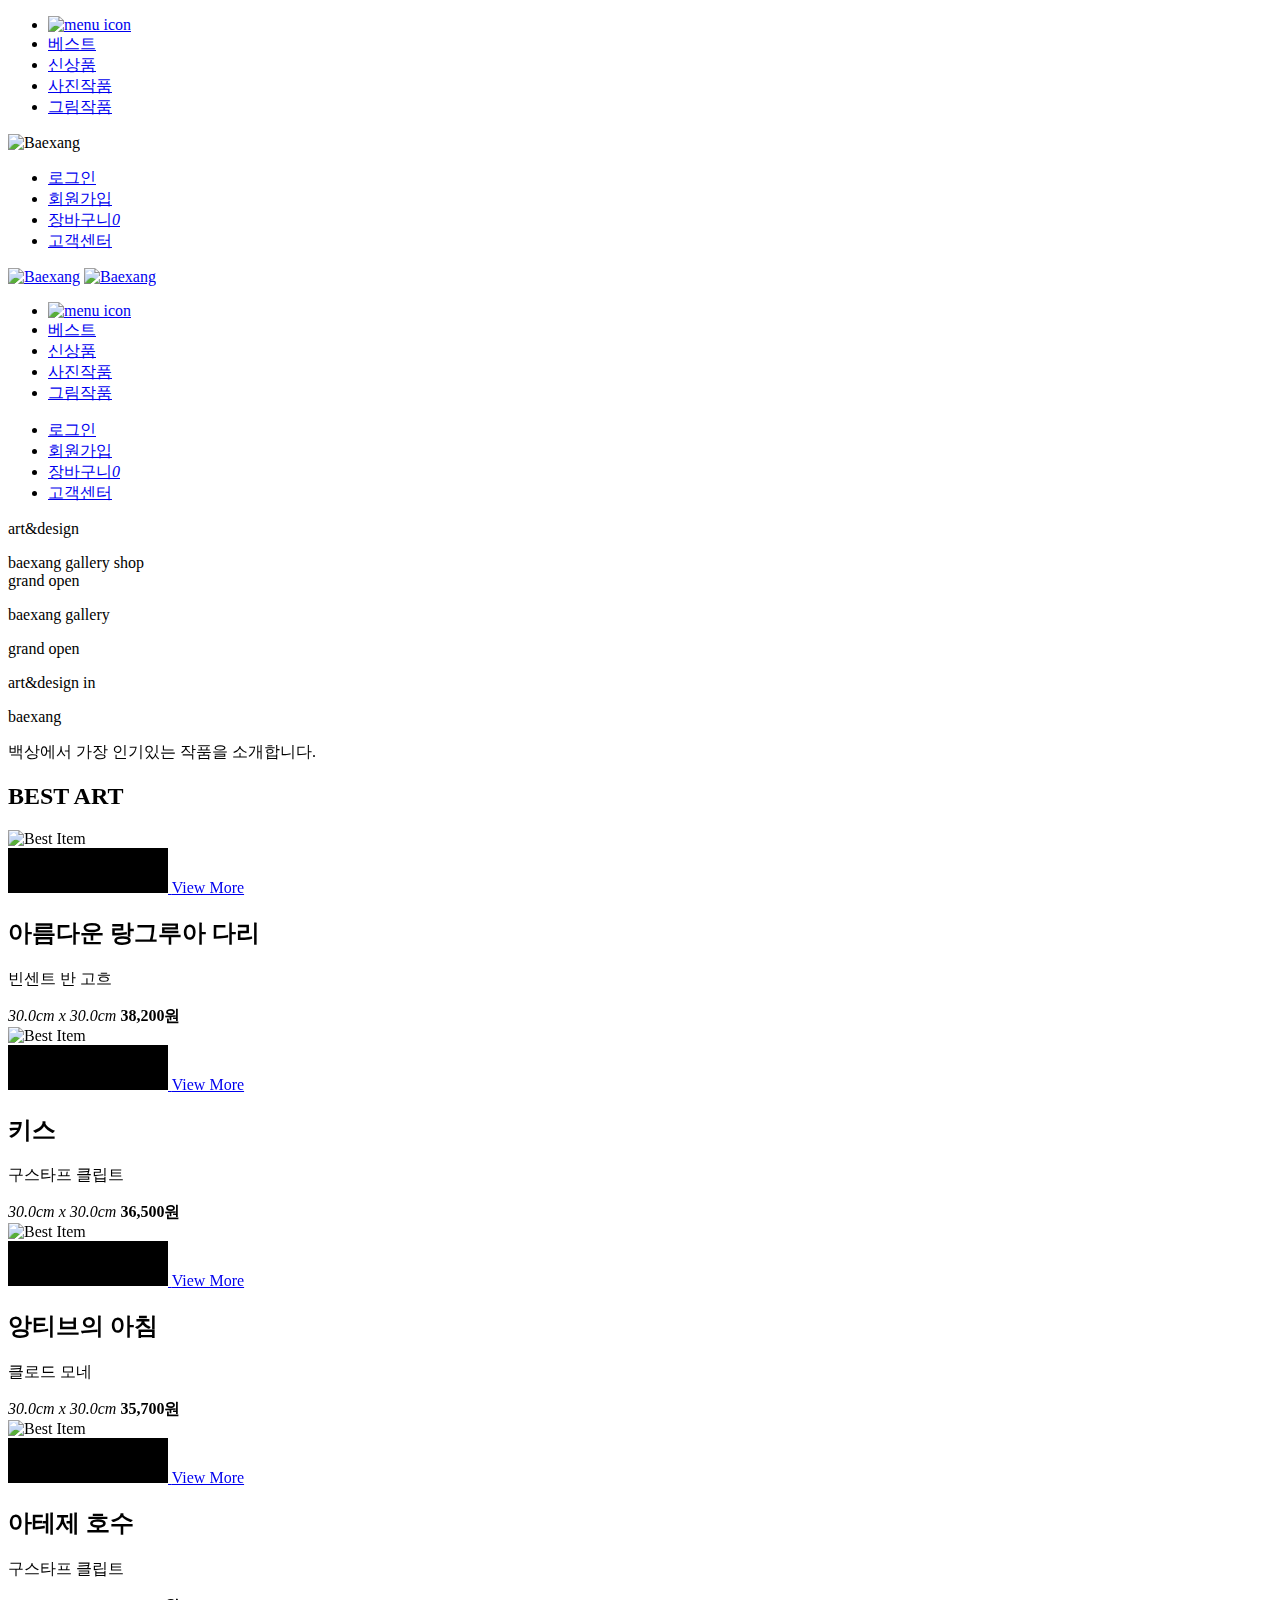
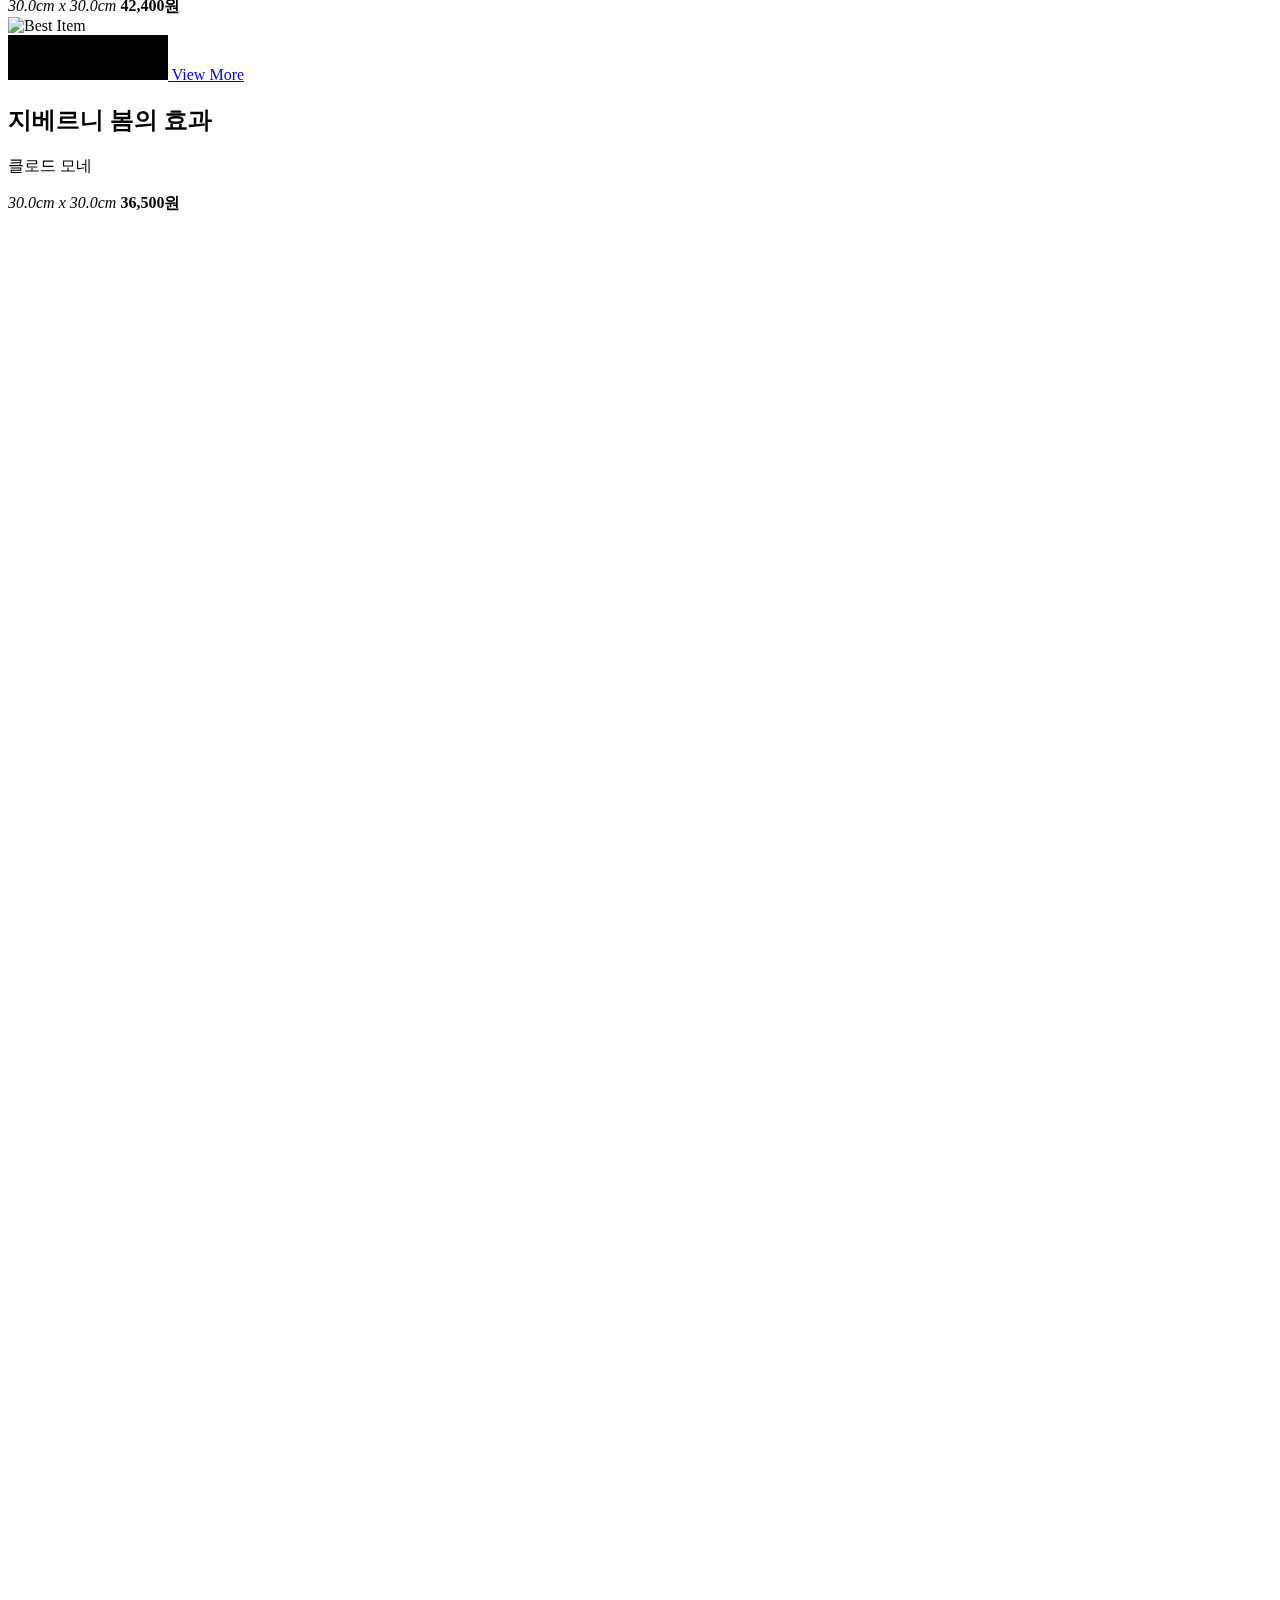
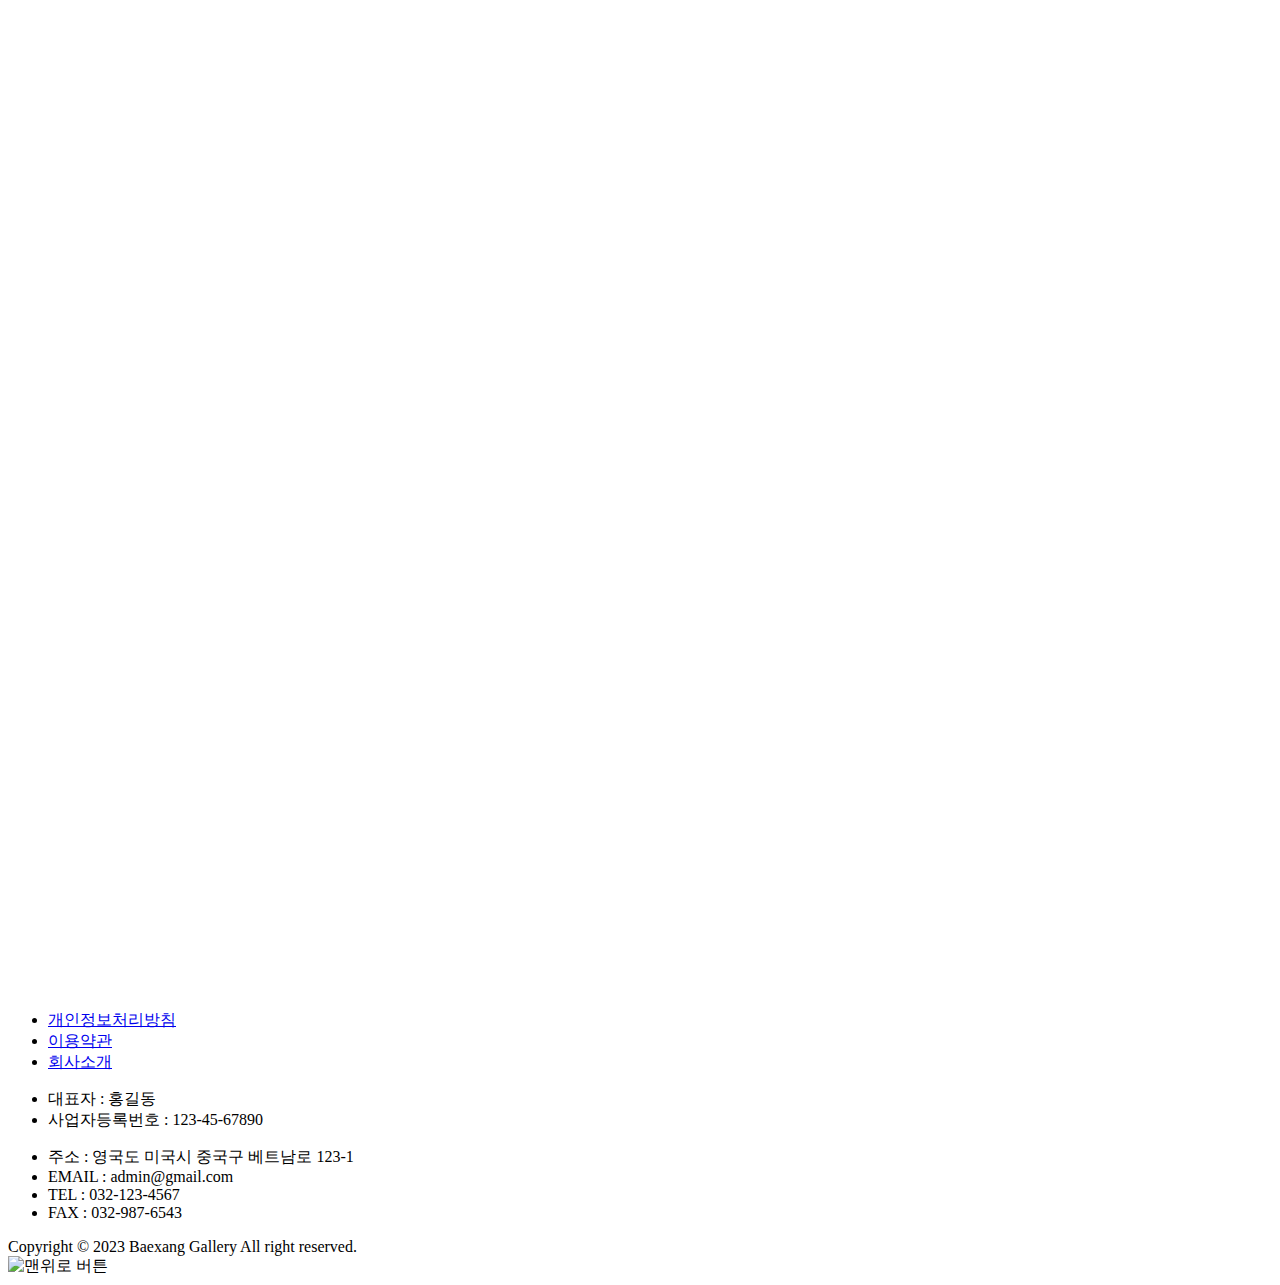
==== index.html @ aa61af80 "메인페이지완료 0503" ====
<!DOCTYPE html>
<html lang="kr">

<head>
  <meta charset="UTF-8">
  <meta http-equiv="X-UA-Compatible" content="IE=edge">
  <meta name="viewport"
    content="width=device-width,initial-scale=1.0,minimum-scale=0,maximum-scale=10,user-scalable=yes">

  <!-- Favicon -->
  <link rel="shortcut icon" href="/baexang_front/images/icon/favicon.ico">
  <title>백상 갤러리</title>

  <!-- Plugin CSS -->
  <link rel="stylesheet" href="https://cdnjs.cloudflare.com/ajax/libs/Swiper/4.5.1/css/swiper.min.css">
  <link href="https://unpkg.com/aos@2.3.1/dist/aos.css" rel="stylesheet">

  <!-- Reset CSS -->
  <link rel="stylesheet" href="/baexang_front/css/reset.css?ver=20230426">
  <!-- Common CSS -->
  <link rel="stylesheet" href="/baexang_front/css/common.css?ver=20230426">
  <!-- Animation CSS -->
  <link rel="stylesheet" href="/baexang_front/css/animation.css?ver=20230426">
  <!-- Main CSS -->
  <link rel="stylesheet" href="/baexang_front/css/main.css?ver=20230426">
  <!-- Responsive CSS -->
  <link rel="stylesheet" href="/baexang_front/css/responsive.css?ver=20230426">
</head>

<body>
  <div class="wrapper">
    <!-- Header -->
    <header>
      <div class="container">
        <div class="navi">
          <ul>
            <li class="menu-icon"><a href="#"><img src="/baexang_front/images/icon/ico-header-menu.png"
                  alt="menu icon"></a></li>
            <li><a href="#">베스트</a></li>
            <li><a href="#">신상품</a></li>
            <li><a href="#">사진작품</a></li>
            <li><a href="#">그림작품</a></li>
          </ul>
        </div>
        <div class="logo">
          <img src="/baexang_front/images/logo.png" alt="Baexang">
        </div>
        <div class="info">
          <ul>
            <li><a href="#">로그인</a></li>
            <li><a href="#">회원가입</a></li>
            <li><a href="#">장바구니<em>0</em></a></li>
            <li><a href="#">고객센터</a></li>
          </ul>
        </div>
      </div>
    </header>

    <!-- Mobile Menu -->
    <div class="mobile-overlay">
      <div class="mobile-menus">
        <div class="menu-top">
          <a href="#" class="logo-icon"><img src="/baexang_front/images/logo.png" alt="Baexang"></a>
          <a href="#" class="close-icon"><img src="/baexang_front/images/icon/ico-sitemap-close.png" alt="Baexang"></a>
        </div>
        <div class="navi">
          <ul>
            <li class="menu-icon"><a href="#"><img src="/baexang_front/images/icon/ico-header-menu.png"
                  alt="menu icon"></a></li>
            <li><a href="#">베스트</a></li>
            <li><a href="#">신상품</a></li>
            <li><a href="#">사진작품</a></li>
            <li><a href="#">그림작품</a></li>
          </ul>
        </div>
        <div class="info">
          <ul>
            <li><a href="#">로그인</a></li>
            <li><a href="#">회원가입</a></li>
            <li><a href="#">장바구니<em>0</em></a></li>
            <li><a href="#">고객센터</a></li>
          </ul>
        </div>
      </div>
    </div>

    <!-- Main Contents Wrapper -->
    <main id="contents">
      <!-- Slider Landing Section -->
      <section class="landing">
        <div class="container">
          <div class="landing-slider">
            <!-- Additional required wrapper -->
            <div class="swiper-wrapper">
              <!-- Slides -->
              <div class="swiper-slide">
                <div class="bg-wrap">
                  <div class="slide-txt">
                    <p>art&design</p>
                    <span>baexang gallery shop<br>grand open</span>
                  </div>
                  <div class="bg" style="background-image:url('/baexang_front/images/main_slider/main_slider1.jpg')">
                  </div>
                </div>
              </div>
              <div class="swiper-slide">
                <div class="bg-wrap">
                  <div class="slide-txt">
                    <p>baexang gallery</p>
                    <span>grand open</span>
                  </div>
                  <div class="bg" style="background-image:url('/baexang_front/images/main_slider/main_slider2.jpg')">
                  </div>
                </div>
              </div>
              <div class="swiper-slide">
                <div class="bg-wrap">
                  <div class="slide-txt">
                    <p>art&design in</p>
                    <span>baexang</span>
                  </div>
                  <div class="bg" style="background-image:url('/baexang_front/images/main_slider/main_slider3.jpg')">
                  </div>
                </div>
              </div>
            </div>
            <div class="swiper-pagination"></div>
          </div>
        </div>
      </section>

      <!-- Best Art Section -->
      <section class="best-art section" data-aos="fade-up" data-aos-once="true">
        <div class="container">
          <div class="title-wrapper">
            <p class="title-desc">백상에서 가장 인기있는 작품을 소개합니다.</p>
            <h2 class="section-title">BEST ART</h2>
          </div>

          <div class="best-image-wrapper content-wrapper">
            <!-- Slider main container -->
            <div class="swiper">
              <div class="swiper-wrapper">
                <div class="swiper-slide">
                  <div class="best-image">
                    <img src="/baexang_front/images/item_images/best-1.jpg" alt="Best Item">
                    <div class="view-more-box">
                      <div class="more-btn">
                        <a href="#">
                          <svg height="45" width="160">
                            <rect height="45" width="160" />
                          </svg>
                          <span>View More</span>
                        </a>
                      </div>
                    </div>
                  </div>
                  <div class="best-info">
                    <h2 class="item-title">아름다운 랑그루아 다리</h2>
                    <p class="item-by">빈센트 반 고흐</p>
                    <em class="item-size">30.0cm x 30.0cm</em>
                    <strong class="item-price">38,200<span>원</span></strong>
                  </div>
                </div>
                <div class="swiper-slide">
                  <div class="best-image">
                    <img src="/baexang_front/images/item_images/best-2.jpg" alt="Best Item">
                    <div class="view-more-box">
                      <div class="more-btn">
                        <a href="#">
                          <svg height="45" width="160">
                            <rect height="45" width="160" />
                          </svg>
                          <span>View More</span>
                        </a>
                      </div>
                    </div>
                  </div>
                  <div class="best-info">
                    <h2 class="item-title">키스</h2>
                    <p class="item-by">구스타프 클립트</p>
                    <em class="item-size">30.0cm x 30.0cm</em>
                    <strong class="item-price">36,500<span>원</span></strong>
                  </div>
                </div>
                <div class="swiper-slide">
                  <div class="best-image">
                    <img src="/baexang_front/images/item_images/best-3.png" alt="Best Item">
                    <div class="view-more-box">
                      <div class="more-btn">
                        <a href="#">
                          <svg height="45" width="160">
                            <rect height="45" width="160" />
                          </svg>
                          <span>View More</span>
                        </a>
                      </div>
                    </div>
                  </div>
                  <div class="best-info">
                    <h2 class="item-title">앙티브의 아침</h2>
                    <p class="item-by">클로드 모네</p>
                    <em class="item-size">30.0cm x 30.0cm</em>
                    <strong class="item-price">35,700<span>원</span></strong>
                  </div>
                </div>
                <div class="swiper-slide">
                  <div class="best-image">
                    <img src="/baexang_front/images/item_images/best-4.png" alt="Best Item">
                    <div class="view-more-box">
                      <div class="more-btn">
                        <a href="#">
                          <svg height="45" width="160">
                            <rect height="45" width="160" />
                          </svg>
                          <span>View More</span>
                        </a>
                      </div>
                    </div>
                  </div>
                  <div class="best-info">
                    <h2 class="item-title">아테제 호수</h2>
                    <p class="item-by">구스타프 클립트</p>
                    <em class="item-size">30.0cm x 30.0cm</em>
                    <strong class="item-price">42,400<span>원</span></strong>
                  </div>
                </div>
                <div class="swiper-slide">
                  <div class="best-image">
                    <img src="/baexang_front/images/item_images/best-5.png" alt="Best Item">
                    <div class="view-more-box">
                      <div class="more-btn">
                        <a href="#">
                          <svg height="45" width="160">
                            <rect height="45" width="160" />
                          </svg>
                          <span>View More</span>
                        </a>
                      </div>
                    </div>
                  </div>
                  <div class="best-info">
                    <h2 class="item-title">지베르니 봄의 효과</h2>
                    <p class="item-by">클로드 모네</p>
                    <em class="item-size">30.0cm x 30.0cm</em>
                    <strong class="item-price">36,500<span>원</span></strong>
                  </div>
                </div>
              </div>
              <div class="swiper-pagination"></div>
            </div>
          </div>
        </div>
      </section>

      <!-- Pick Art Section -->
      <section class="pick section" data-aos="fade-up">
        <div class="container">
          <div class="title-wrapper">
            <p class="title-desc">큐레이터 추천 작품을 만나보세요.</p>
            <h2 class="section-title">MD PICK</h2>
          </div>
          <div class="pick-tab-wrapper">
            <div class="pick-tab-btns">
              <button class="pick-tab-btn on">그림작품</button>
              <button class="pick-tab-btn">사진작품</button>
            </div>
            <div class="pick-tab-panels">
              <div class="pick-tab-panel on">
                <div class="panel-img">
                  <img src="/baexang_front/images/item_images/md-pick-1.png" alt="">
                </div>
                <div class="panel-desc">
                  <div class="panel-txt">
                    <p>구스타프 클림트</p>
                    <h3>산지기의 집</h3>
                    <em>
                      구스타프 클림트의 산지기의 집(House in the garden)입니다. 구스타프 클림트는 오스트리아의 화가. 아르누보 계열의 장식적인 양식을 선호하며 전통적인 미술에 대항해
                      ‘빈 분리파’를 결성했다. 관능적인 여성 이미지와 찬란한 황금빛, 화려한 색채를 특징으로 하고 성(性)과 사랑, 죽음에 대한 알레고리로 많은 사람들을 매혹시켰다.
                    </em>
                    <div class="more-btn">
                      <a href="#">
                        <svg height="45" width="160">
                          <rect height="45" width="160" />
                        </svg>
                        <span>View More</span>
                      </a>
                    </div>
                  </div>
                </div>
              </div>
              <div class="pick-tab-panel">
                <div class="panel-img">
                  <img src="/baexang_front/images/item_images/md-pick-2.jpeg" alt="">
                </div>
                <div class="panel-desc">
                  <div class="panel-txt">
                    <p>빈센트 반 고흐</p>
                    <h3>수확하는 사람</h3>
                    <em>
                      빈센트 반 고흐는 장 프랑수아 밀레(Jean Francois Millet)의 &lt;씨 뿌리는 사람&gt;(1850) 및 &lt;이삭 줍는 여인들-이삭줍기&gt;(1857)와
                      같은 작품들에서 영감을 받아 농촌에서 행해지는 일들에 관심이 많았고, 그와 관련한 다수의 연작들을 그렸다. 들에서 수확을 하고 있는 농부의 모습과 더불어 수확기의 황금빛 밀밭의
                      색채가 내는 효과가 보는 이의 시선을 사로잡는다.
                    </em>
                    <div class="more-btn">
                      <a href="#">
                        <svg height="45" width="160">
                          <rect height="45" width="160" />
                        </svg>
                        <span>View More</span>
                      </a>
                    </div>
                  </div>
                </div>
              </div>
            </div>
          </div>
        </div>
      </section>

      <section class="new-art section" data-aos="fade-up">
        <div class="container">
          <div class="title-wrapper">
            <p class="title-desc">백상의 새로운 작품을 소개합니다.</p>
            <h2 class="section-title">NEW ART</h2>
          </div>
          <div class="new-art-slider-wrapper content-wrapper">
            <div class="swiper">
              <div class="swiper-wrapper">
                <div class="swiper-slide">
                  <div class="new-art-image">
                    <img src="/baexang_front/images/item_images/new-art-1.jpg" alt="">
                    <div class="new-art-title">
                      <p>피에르 보나르</p>
                      <h3>베르농의 테라스</h3>
                    </div>
                  </div>
                  <div class="new-art-text">
                    <em>강렬한 색체와 평면성이 강조된 뚜렷한 윤곽선, 평평한 색명 추구에 열정을 쏟았던 '나이파'의 유산을 느낄 수 있다.</em>
                    <div class="more-btn">
                      <a href="#">
                        <svg height="45" width="160">
                          <rect height="45" width="160" />
                        </svg>
                        <span>View More</span>
                      </a>
                    </div>
                  </div>
                </div>
                <div class="swiper-slide">
                  <div class="new-art-image">
                    <img src="/baexang_front/images/item_images/new-art-2.jpg" alt="">
                    <div class="new-art-title">
                      <p>빈센트 반고흐</p>
                      <h3>밤의 프로방스 시골길</h3>
                    </div>
                  </div>
                  <div class="new-art-text">
                    <em>1889년 5월부터 1890년 5월 생레미에서 머문 기간 동안의 작품들은 반 고흐 특유의 소용돌이치며 꿈틀대는 선들로 가득했다. 이 시기 반 고흐의 마음을 사로잡은 소재는
                      사이프러스 나무였다.</em>
                    <div class="more-btn">
                      <a href="#">
                        <svg height="45" width="160">
                          <rect height="45" width="160" />
                        </svg>
                        <span>View More</span>
                      </a>
                    </div>
                  </div>
                </div>
                <div class="swiper-slide">
                  <div class="new-art-image">
                    <img src="/baexang_front/images/item_images/new-art-3.jpg" alt="">
                    <div class="new-art-title">
                      <p>클로드 모네</p>
                      <h3>양산을 든 여인 - 카미유와 장</h3>
                    </div>
                  </div>
                  <div class="new-art-text">
                    <em>마네의 도움으로 1871년 모네는 아르장퇴유에 거처를 마련하였다. 양산을 든 여인(1875)는 1875년 여름에서 1876년 사이에 그린 일련의 작품 시리즈 가운데
                      하나이다. 이때 그린 시리즈물의 풍경은 파리 외곽인 아르장퇴유의 두 번째 집 주위의 정원을 묘사하고 있다.</em>
                    <div class="more-btn">
                      <a href="#">
                        <svg height="45" width="160">
                          <rect height="45" width="160" />
                        </svg>
                        <span>View More</span>
                      </a>
                    </div>
                  </div>
                </div>
                <div class="swiper-slide">
                  <div class="new-art-image">
                    <img src="/baexang_front/images/item_images/new-art-4.png" alt="">
                    <div class="new-art-title">
                      <p>클로드 모네</p>
                      <h3>세느강의 봄</h3>
                    </div>
                  </div>
                  <div class="new-art-text">
                    <em></em>
                    <div class="more-btn">
                      <a href="#">
                        <svg height="45" width="160">
                          <rect height="45" width="160" />
                        </svg>
                        <span>View More</span>
                      </a>
                    </div>
                  </div>
                </div>
                <div class="swiper-slide">
                  <div class="new-art-image">
                    <img src="/baexang_front/images/item_images/new-art-5.png" alt="">
                    <div class="new-art-title">
                      <p>구스타프 클립트</p>
                      <h3>헤르미네 갈리아의 초상</h3>
                    </div>
                  </div>
                  <div class="new-art-text">
                    <em></em>
                    <div class="more-btn">
                      <a href="#">
                        <svg height="45" width="160">
                          <rect height="45" width="160" />
                        </svg>
                        <span>View More</span>
                      </a>
                    </div>
                  </div>
                </div>
              </div>
            </div>
            <div class="slider-nav-wrapper">
              <!-- If we need navigation buttons -->
              <div class="swiper-button-prev">
                <div class="radius"></div>
                <img src="/baexang_front/images/icon/bu-slider-left.png" alt="">
              </div>
              <div class="swiper-button-next">
                <div class="radius"></div>
                <img src="/baexang_front/images/icon/bu-slider-right.png" alt="">
              </div>
            </div>
            <div class="swiper-pagination"></div>
          </div>
        </div>
      </section>

      <section class="direct-gallery section">
        <div class="container">
          <div class="direct-gallery-inside" data-aos="fade-up">
            <h2>
              <span>B</span>
              <span>A</span>
              <span>E</span>
              <span>X</span>
              <span>A</span>
              <span>N</span>
              <span>G</span>
              <span>&nbsp;</span>
              <span>G</span>
              <span>A</span>
              <span>L</span>
              <span>L</span>
              <span>E</span>
              <span>R</span>
              <span>Y</span>
            </h2>
            <p>백상 갤러리에서 다양한 그림을 직접 감상하시고 구입하세요.</p>
            <div class="more-btn">
              <a href="#">
                <svg height="45" width="160">
                  <rect height="45" width="160" />
                </svg>
                <span>View More</span>
              </a>
            </div>
          </div>
        </div>
      </section>

      <section class="review section" data-aos="fade-up">
        <div class="container">
          <div class="title-wrapper">
            <p class="title-desc">백상 작품의 후기를 확인하세요.</p>
            <h2 class="section-title">REVIEW</h2>
          </div>
          <div class="review-image-wrapper">
            <div class="review-image-content">
              <div class="review-image">
                <span class="label"><em>02</em><strong>JUN</strong></span>
                <img src="/baexang_front/images/item_images/best-4.png" alt="아테제호수">
              </div>
              <div class="review-text">
                <p>
                  <em>아테제 호수</em>
                  <strong>구스타프 클립트</strong>
                </p>
                <span class="comment">배송과 포장 모두 만족합니다.<br> 그림 퀄리티는 말할 것도 없고, 색상도 선명하고 무광이라 반사도 적은 것 같아요.</span>
                <div class="more-btn">
                  <a href="#">
                    <svg height="45" width="160">
                      <rect height="45" width="160" />
                    </svg>
                    <span>View More</span>
                  </a>
                </div>
              </div>
            </div>
            <div class="review-image-content">
              <div class="review-image">
                <span class="label"><em>02</em><strong>JUN</strong></span>
                <img src="/baexang_front/images/item_images/best-2.jpg" alt="키스">
              </div>
              <div class="review-text">
                <p>
                  <em>키스</em>
                  <strong>구스타프 클립트</strong>
                </p>
                <span class="comment">배송과 포장 모두 만족합니다.<br> 그림 퀄리티는 말할 것도 없고, 색상도 선명하고 무광이라 반사도 적은 것 같아요.</span>
                <div class="more-btn">
                  <a href="#">
                    <svg height="45" width="160">
                      <rect height="45" width="160" />
                    </svg>
                    <span>View More</span>
                  </a>
                </div>
              </div>
            </div>
            <div class="review-image-content">
              <div class="review-image">
                <span class="label"><em>02</em><strong>JUN</strong></span>
                <img src="/baexang_front/images/item_images/review-1.jpg" alt="꽃피는 아몬드 나무">
              </div>
              <div class="review-text">
                <p>
                  <em>꽃피는 아몬드 나무</em>
                  <strong>빈센트 반 고흐</strong>
                </p>
                <span class="comment">배송과 포장 모두 만족합니다.<br> 그림 퀄리티는 말할 것도 없고, 색상도 선명하고 무광이라 반사도 적은 것 같아요.</span>
                <div class="more-btn">
                  <a href="#">
                    <svg height="45" width="160">
                      <rect height="45" width="160" />
                    </svg>
                    <span>View More</span>
                  </a>
                </div>
              </div>
            </div>
          </div>
        </div>
      </section>
    </main>
    <footer class="footer">
      <div class="container">
        <div class="footer-wrapper">
          <ul>
            <li><a href="#">개인정보처리방침</a></li>
            <li><a href="#">이용약관</a></li>
            <li><a href="#">회사소개</a></li>
          </ul>
          <ul>
            <li>대표자 : 홍길동</li>
            <li>사업자등록번호 : 123-45-67890</li>
          </ul>
          <ul class="adr-tel">
            <li>주소 : 영국도 미국시 중국구 베트남로 123-1</li>
            <li>EMAIL : admin@gmail.com</li>
            <li>TEL : 032-123-4567</li>
            <li>FAX : 032-987-6543</li>
          </ul>
          <span class="copy">Copyright &copy; 2023 Baexang Gallery All right reserved.</span>
        </div>
      </div>
    </footer>

    <div class="to-top">
      <img src="/baexang_front/images/icon/ico-go-top.png" alt="맨위로 버튼">
    </div>
  </div>

  <!-- jQuery CDN Link -->
  <script src="https://code.jquery.com/jquery-3.6.4.min.js"
    integrity="sha256-oP6HI9z1XaZNBrJURtCoUT5SUnxFr8s3BzRl+cbzUq8=" crossorigin="anonymous"></script>

  <!-- Plugin -->
  <script src="https://cdnjs.cloudflare.com/ajax/libs/Swiper/4.5.1/js/swiper.min.js"></script>
  <script src="https://unpkg.com/aos@2.3.1/dist/aos.js"></script>

  <!-- Custom jQuery -->
  <script src="/baexang_front/js/ui/customjq.js?ver=20230426"></script>
  <!-- Custom Javascript -->
  <script src="/baexang_front/js/ui/customjs.js?ver=20230426"></script>
  <script>
    AOS.init({
      duration: 1200
    });
  </script>
</body>

</html>
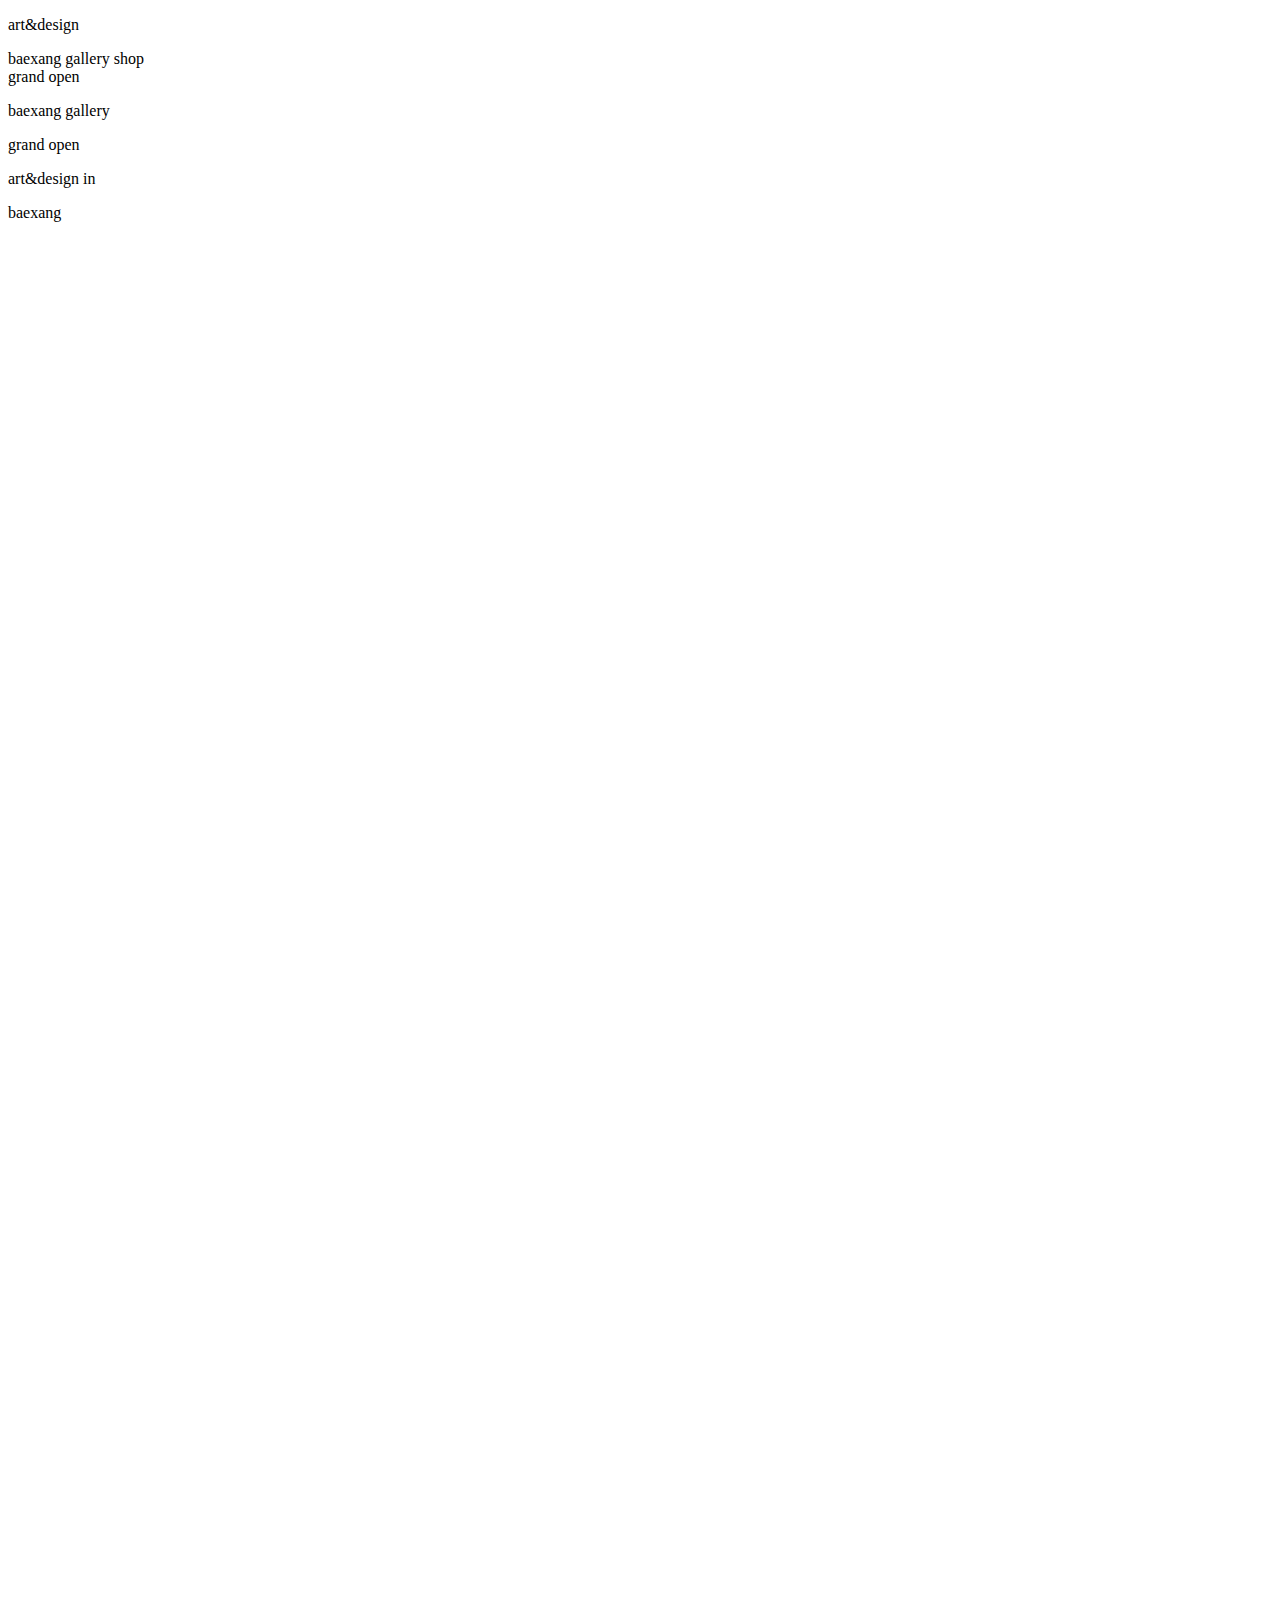
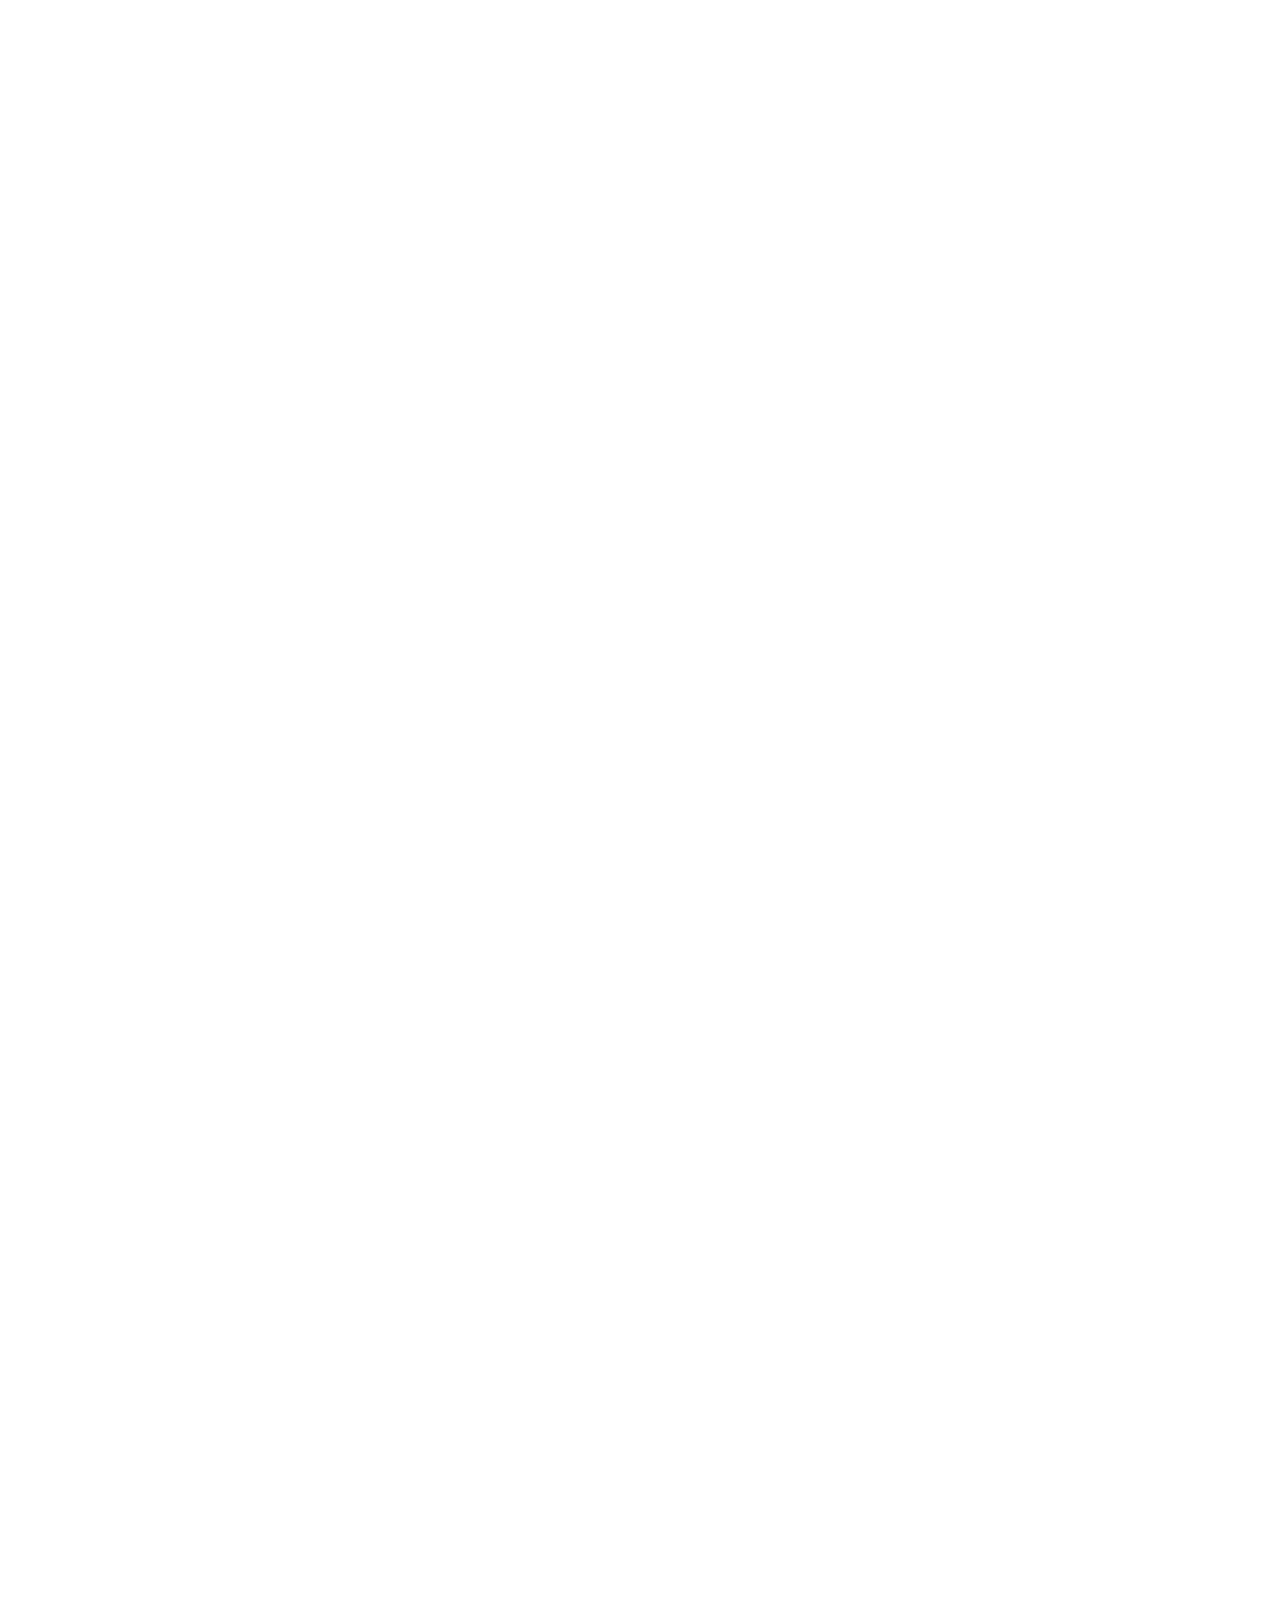
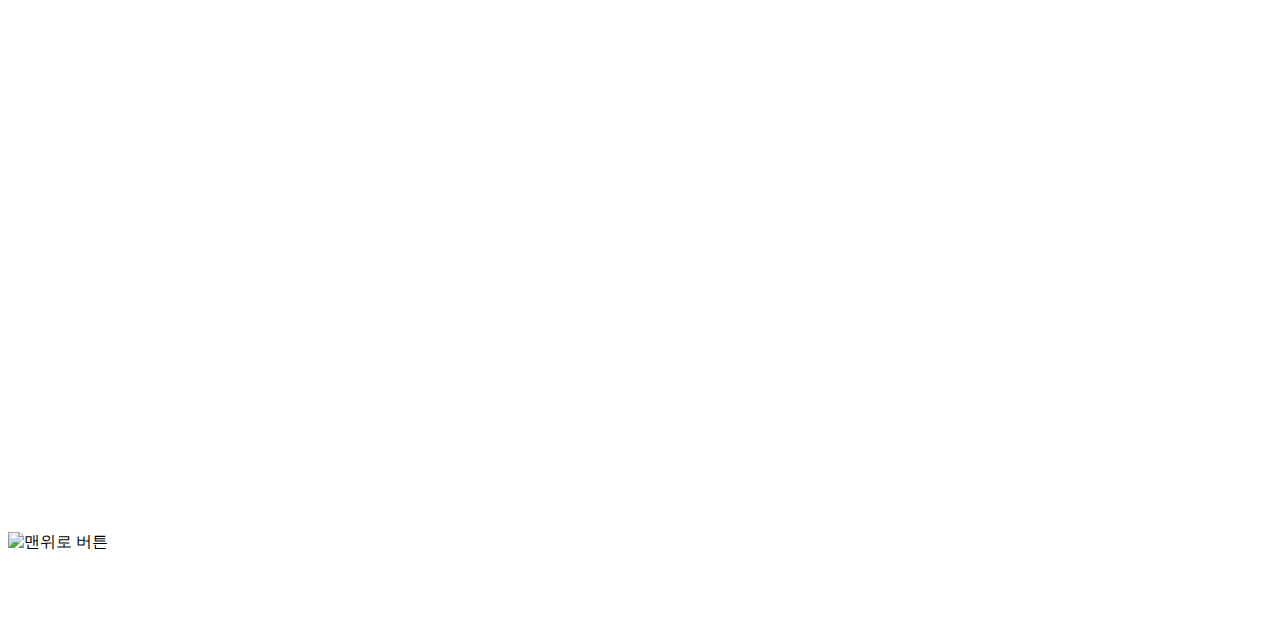
==== commit 9faccca4: "0508 classification" ====
--- a/index.html
+++ b/index.html
@@ -1,88 +1,26 @@
 <!DOCTYPE html>
 <html lang="kr">
-
 <head>
   <meta charset="UTF-8">
   <meta http-equiv="X-UA-Compatible" content="IE=edge">
-  <meta name="viewport"
-    content="width=device-width,initial-scale=1.0,minimum-scale=0,maximum-scale=10,user-scalable=yes">
-
-  <!-- Favicon -->
-  <link rel="shortcut icon" href="/baexang_front/images/icon/favicon.ico">
-  <title>백상 갤러리</title>
-
-  <!-- Plugin CSS -->
-  <link rel="stylesheet" href="https://cdnjs.cloudflare.com/ajax/libs/Swiper/4.5.1/css/swiper.min.css">
-  <link href="https://unpkg.com/aos@2.3.1/dist/aos.css" rel="stylesheet">
-
-  <!-- Reset CSS -->
-  <link rel="stylesheet" href="/baexang_front/css/reset.css?ver=20230426">
-  <!-- Common CSS -->
-  <link rel="stylesheet" href="/baexang_front/css/common.css?ver=20230426">
-  <!-- Animation CSS -->
-  <link rel="stylesheet" href="/baexang_front/css/animation.css?ver=20230426">
-  <!-- Main CSS -->
-  <link rel="stylesheet" href="/baexang_front/css/main.css?ver=20230426">
-  <!-- Responsive CSS -->
-  <link rel="stylesheet" href="/baexang_front/css/responsive.css?ver=20230426">
+  <meta name="viewport" content="width=device-width,initial-scale=1.0,minimum-scale=0,maximum-scale=10,user-scalable=yes">
+
+ <!-- Favicon -->
+ <link rel="shortcut icon" href="/baexang_front/images/icon/favicon.ico">
+ <title>백상 갤러리</title>
+
+ <!-- Plugin CSS -->
+ <link rel="stylesheet" href="https://cdnjs.cloudflare.com/ajax/libs/Swiper/4.5.1/css/swiper.min.css">
+ <link href="https://unpkg.com/aos@2.3.1/dist/aos.css" rel="stylesheet">
+
 </head>
-
 <body>
   <div class="wrapper">
     <!-- Header -->
-    <header>
-      <div class="container">
-        <div class="navi">
-          <ul>
-            <li class="menu-icon"><a href="#"><img src="/baexang_front/images/icon/ico-header-menu.png"
-                  alt="menu icon"></a></li>
-            <li><a href="#">베스트</a></li>
-            <li><a href="#">신상품</a></li>
-            <li><a href="#">사진작품</a></li>
-            <li><a href="#">그림작품</a></li>
-          </ul>
-        </div>
-        <div class="logo">
-          <img src="/baexang_front/images/logo.png" alt="Baexang">
-        </div>
-        <div class="info">
-          <ul>
-            <li><a href="#">로그인</a></li>
-            <li><a href="#">회원가입</a></li>
-            <li><a href="#">장바구니<em>0</em></a></li>
-            <li><a href="#">고객센터</a></li>
-          </ul>
-        </div>
-      </div>
-    </header>
+    <div id="header-wrapper"></div>
 
     <!-- Mobile Menu -->
-    <div class="mobile-overlay">
-      <div class="mobile-menus">
-        <div class="menu-top">
-          <a href="#" class="logo-icon"><img src="/baexang_front/images/logo.png" alt="Baexang"></a>
-          <a href="#" class="close-icon"><img src="/baexang_front/images/icon/ico-sitemap-close.png" alt="Baexang"></a>
-        </div>
-        <div class="navi">
-          <ul>
-            <li class="menu-icon"><a href="#"><img src="/baexang_front/images/icon/ico-header-menu.png"
-                  alt="menu icon"></a></li>
-            <li><a href="#">베스트</a></li>
-            <li><a href="#">신상품</a></li>
-            <li><a href="#">사진작품</a></li>
-            <li><a href="#">그림작품</a></li>
-          </ul>
-        </div>
-        <div class="info">
-          <ul>
-            <li><a href="#">로그인</a></li>
-            <li><a href="#">회원가입</a></li>
-            <li><a href="#">장바구니<em>0</em></a></li>
-            <li><a href="#">고객센터</a></li>
-          </ul>
-        </div>
-      </div>
-    </div>
+    <div id="mobile-overlay-wrapper"></div>
 
     <!-- Main Contents Wrapper -->
     <main id="contents">
@@ -99,8 +37,7 @@
                     <p>art&design</p>
                     <span>baexang gallery shop<br>grand open</span>
                   </div>
-                  <div class="bg" style="background-image:url('/baexang_front/images/main_slider/main_slider1.jpg')">
-                  </div>
+                  <div class="bg" style="background-image:url('/baexang_front/images/main_slider/main_slider1.jpg')"></div>
                 </div>
               </div>
               <div class="swiper-slide">
@@ -109,8 +46,7 @@
                     <p>baexang gallery</p>
                     <span>grand open</span>
                   </div>
-                  <div class="bg" style="background-image:url('/baexang_front/images/main_slider/main_slider2.jpg')">
-                  </div>
+                  <div class="bg" style="background-image:url('/baexang_front/images/main_slider/main_slider2.jpg')"></div>
                 </div>
               </div>
               <div class="swiper-slide">
@@ -119,8 +55,7 @@
                     <p>art&design in</p>
                     <span>baexang</span>
                   </div>
-                  <div class="bg" style="background-image:url('/baexang_front/images/main_slider/main_slider3.jpg')">
-                  </div>
+                  <div class="bg" style="background-image:url('/baexang_front/images/main_slider/main_slider3.jpg')"></div>
                 </div>
               </div>
             </div>
@@ -246,7 +181,7 @@
                     <strong class="item-price">36,500<span>원</span></strong>
                   </div>
                 </div>
-              </div>
+              </div> 
               <div class="swiper-pagination"></div>
             </div>
           </div>
@@ -254,7 +189,7 @@
       </section>
 
       <!-- Pick Art Section -->
-      <section class="pick section" data-aos="fade-up">
+      <section class="pick section" data-aos="fade-up" data-aos-once="true">
         <div class="container">
           <div class="title-wrapper">
             <p class="title-desc">큐레이터 추천 작품을 만나보세요.</p>
@@ -275,8 +210,7 @@
                     <p>구스타프 클림트</p>
                     <h3>산지기의 집</h3>
                     <em>
-                      구스타프 클림트의 산지기의 집(House in the garden)입니다. 구스타프 클림트는 오스트리아의 화가. 아르누보 계열의 장식적인 양식을 선호하며 전통적인 미술에 대항해
-                      ‘빈 분리파’를 결성했다. 관능적인 여성 이미지와 찬란한 황금빛, 화려한 색채를 특징으로 하고 성(性)과 사랑, 죽음에 대한 알레고리로 많은 사람들을 매혹시켰다.
+                      구스타프 클림트의 산지기의 집(House in the garden)입니다. 구스타프 클림트는 오스트리아의 화가. 아르누보 계열의 장식적인 양식을 선호하며 전통적인 미술에 대항해 ‘빈 분리파’를 결성했다.   관능적인 여성 이미지와 찬란한 황금빛, 화려한 색채를 특징으로 하고 성(性)과 사랑, 죽음에 대한 알레고리로 많은 사람들을 매혹시켰다.
                     </em>
                     <div class="more-btn">
                       <a href="#">
@@ -298,9 +232,7 @@
                     <p>빈센트 반 고흐</p>
                     <h3>수확하는 사람</h3>
                     <em>
-                      빈센트 반 고흐는 장 프랑수아 밀레(Jean Francois Millet)의 &lt;씨 뿌리는 사람&gt;(1850) 및 &lt;이삭 줍는 여인들-이삭줍기&gt;(1857)와
-                      같은 작품들에서 영감을 받아 농촌에서 행해지는 일들에 관심이 많았고, 그와 관련한 다수의 연작들을 그렸다. 들에서 수확을 하고 있는 농부의 모습과 더불어 수확기의 황금빛 밀밭의
-                      색채가 내는 효과가 보는 이의 시선을 사로잡는다.
+                      빈센트 반 고흐는 장 프랑수아 밀레(Jean Francois Millet)의 &lt;씨 뿌리는 사람&gt;(1850) 및 &lt;이삭 줍는 여인들-이삭줍기&gt;(1857)와 같은 작품들에서 영감을 받아 농촌에서 행해지는 일들에 관심이 많았고, 그와 관련한 다수의 연작들을 그렸다. 들에서 수확을 하고 있는 농부의 모습과 더불어 수확기의 황금빛 밀밭의 색채가 내는 효과가 보는 이의 시선을 사로잡는다.
                     </em>
                     <div class="more-btn">
                       <a href="#">
@@ -318,12 +250,13 @@
         </div>
       </section>
 
-      <section class="new-art section" data-aos="fade-up">
+      <section class="new-art section" data-aos="fade-up" data-aos-once="true">
         <div class="container">
           <div class="title-wrapper">
             <p class="title-desc">백상의 새로운 작품을 소개합니다.</p>
             <h2 class="section-title">NEW ART</h2>
           </div>
+
           <div class="new-art-slider-wrapper content-wrapper">
             <div class="swiper">
               <div class="swiper-wrapper">
@@ -336,7 +269,7 @@
                     </div>
                   </div>
                   <div class="new-art-text">
-                    <em>강렬한 색체와 평면성이 강조된 뚜렷한 윤곽선, 평평한 색명 추구에 열정을 쏟았던 '나이파'의 유산을 느낄 수 있다.</em>
+                    <em>강렬한 색체와 평면성이 강조된 뚜렷한 윤곽선, 평평한 색면 추구에 열정을 쏟았던 '나이파'의 유산을 느낄 수 있다.</em>
                     <div class="more-btn">
                       <a href="#">
                         <svg height="45" width="160">
@@ -351,13 +284,12 @@
                   <div class="new-art-image">
                     <img src="/baexang_front/images/item_images/new-art-2.jpg" alt="">
                     <div class="new-art-title">
-                      <p>빈센트 반고흐</p>
+                      <p>빈센트 반 고흐</p>
                       <h3>밤의 프로방스 시골길</h3>
                     </div>
                   </div>
                   <div class="new-art-text">
-                    <em>1889년 5월부터 1890년 5월 생레미에서 머문 기간 동안의 작품들은 반 고흐 특유의 소용돌이치며 꿈틀대는 선들로 가득했다. 이 시기 반 고흐의 마음을 사로잡은 소재는
-                      사이프러스 나무였다.</em>
+                    <em>1889년 5월부터 1890년 5월 생레미에서 머문 기간 동안의 작품들은 반 고흐 특유의 소용돌이치며 꿈틀대는 선들로 가득했다. 이 시기 반 고흐의 마음을 사로잡은 소재는 사이프러스 나무였다.</em>
                     <div class="more-btn">
                       <a href="#">
                         <svg height="45" width="160">
@@ -377,8 +309,7 @@
                     </div>
                   </div>
                   <div class="new-art-text">
-                    <em>마네의 도움으로 1871년 모네는 아르장퇴유에 거처를 마련하였다. 양산을 든 여인(1875)는 1875년 여름에서 1876년 사이에 그린 일련의 작품 시리즈 가운데
-                      하나이다. 이때 그린 시리즈물의 풍경은 파리 외곽인 아르장퇴유의 두 번째 집 주위의 정원을 묘사하고 있다.</em>
+                    <em>마네의 도움으로 1871년 모네는 아르장퇴유에 거처를 마련하였다. 양산을 든 여인(1875)는 1875년 여름에서 1876년 사이에 그린 일련의 작품 시리즈 가운데 하나이다. 이때 그린 시리즈물의 풍경은 파리 외곽인 아르장퇴유의 두 번째 집 주위의 정원을 묘사하고 있다.</em>
                     <div class="more-btn">
                       <a href="#">
                         <svg height="45" width="160">
@@ -398,7 +329,7 @@
                     </div>
                   </div>
                   <div class="new-art-text">
-                    <em></em>
+                    <em>강렬한 색체와 평면성이 강조된 뚜렷한 윤곽선, 평평한 색면 추구에 열정을 쏟았던 '나이파'의 유산을 느낄 수 있다.</em>
                     <div class="more-btn">
                       <a href="#">
                         <svg height="45" width="160">
@@ -418,38 +349,37 @@
                     </div>
                   </div>
                   <div class="new-art-text">
-                    <em></em>
-                    <div class="more-btn">
-                      <a href="#">
-                        <svg height="45" width="160">
-                          <rect height="45" width="160" />
-                        </svg>
-                        <span>View More</span>
-                      </a>
-                    </div>
-                  </div>
-                </div>
-              </div>
+                    <em>강렬한 색체와 평면성이 강조된 뚜렷한 윤곽선, 평평한 색면 추구에 열정을 쏟았던 '나이파'의 유산을 느낄 수 있다.</em>
+                    <div class="more-btn">
+                      <a href="#">
+                        <svg height="45" width="160">
+                          <rect height="45" width="160" />
+                        </svg>
+                        <span>View More</span>
+                      </a>
+                    </div>
+                  </div>
+                </div>
+              </div>        
             </div>
             <div class="slider-nav-wrapper">
-              <!-- If we need navigation buttons -->
               <div class="swiper-button-prev">
                 <div class="radius"></div>
-                <img src="/baexang_front/images/icon/bu-slider-left.png" alt="">
+                <img src="/baexang_front/images/icon/bu-slider-left.png" alt="Angle Left Icon">
               </div>
               <div class="swiper-button-next">
                 <div class="radius"></div>
-                <img src="/baexang_front/images/icon/bu-slider-right.png" alt="">
-              </div>
-            </div>
-            <div class="swiper-pagination"></div>
+                <img src="/baexang_front/images/icon/bu-slider-right.png" alt="Angle Right Icon">
+              </div>
+            </div>
+            <div class="swiper-pagination"></div>          
           </div>
         </div>
       </section>
 
       <section class="direct-gallery section">
         <div class="container">
-          <div class="direct-gallery-inside" data-aos="fade-up">
+          <div class="direct-gallery-inside" data-aos="fade-up" data-aos-once="true">
             <h2>
               <span>B</span>
               <span>A</span>
@@ -476,11 +406,11 @@
                 <span>View More</span>
               </a>
             </div>
-          </div>
-        </div>
+          </div> 
+        </div>  
       </section>
-
-      <section class="review section" data-aos="fade-up">
+      
+      <section class="review section" data-aos="fade-up" data-aos-once="true">
         <div class="container">
           <div class="title-wrapper">
             <p class="title-desc">백상 작품의 후기를 확인하세요.</p>
@@ -490,7 +420,7 @@
             <div class="review-image-content">
               <div class="review-image">
                 <span class="label"><em>02</em><strong>JUN</strong></span>
-                <img src="/baexang_front/images/item_images/best-4.png" alt="아테제호수">
+                <img src="/baexang_front/images/item_images/best-4.png" alt="아테제 호수">
               </div>
               <div class="review-text">
                 <p>
@@ -554,51 +484,29 @@
         </div>
       </section>
     </main>
-    <footer class="footer">
-      <div class="container">
-        <div class="footer-wrapper">
-          <ul>
-            <li><a href="#">개인정보처리방침</a></li>
-            <li><a href="#">이용약관</a></li>
-            <li><a href="#">회사소개</a></li>
-          </ul>
-          <ul>
-            <li>대표자 : 홍길동</li>
-            <li>사업자등록번호 : 123-45-67890</li>
-          </ul>
-          <ul class="adr-tel">
-            <li>주소 : 영국도 미국시 중국구 베트남로 123-1</li>
-            <li>EMAIL : admin@gmail.com</li>
-            <li>TEL : 032-123-4567</li>
-            <li>FAX : 032-987-6543</li>
-          </ul>
-          <span class="copy">Copyright &copy; 2023 Baexang Gallery All right reserved.</span>
-        </div>
-      </div>
-    </footer>
+
+    <!-- Footer -->
+    <div id="footer-wrapper"></div>
 
     <div class="to-top">
       <img src="/baexang_front/images/icon/ico-go-top.png" alt="맨위로 버튼">
     </div>
   </div>
 
+  <script>
+    const url = document.location.href;
+    if(url === 'http://localhost/baexang_front/'){
+      location.href = 'http://localhost/baexang_front/index.html';
+    }
+  </script>
+  
   <!-- jQuery CDN Link -->
-  <script src="https://code.jquery.com/jquery-3.6.4.min.js"
-    integrity="sha256-oP6HI9z1XaZNBrJURtCoUT5SUnxFr8s3BzRl+cbzUq8=" crossorigin="anonymous"></script>
+  <script src="https://code.jquery.com/jquery-3.6.4.min.js" integrity="sha256-oP6HI9z1XaZNBrJURtCoUT5SUnxFr8s3BzRl+cbzUq8=" crossorigin="anonymous"></script>
 
   <!-- Plugin -->
   <script src="https://cdnjs.cloudflare.com/ajax/libs/Swiper/4.5.1/js/swiper.min.js"></script>
   <script src="https://unpkg.com/aos@2.3.1/dist/aos.js"></script>
 
-  <!-- Custom jQuery -->
-  <script src="/baexang_front/js/ui/customjq.js?ver=20230426"></script>
-  <!-- Custom Javascript -->
-  <script src="/baexang_front/js/ui/customjs.js?ver=20230426"></script>
-  <script>
-    AOS.init({
-      duration: 1200
-    });
-  </script>
+  <script src="/baexang_front/js/etc/head-contents.js"></script>
 </body>
-
 </html>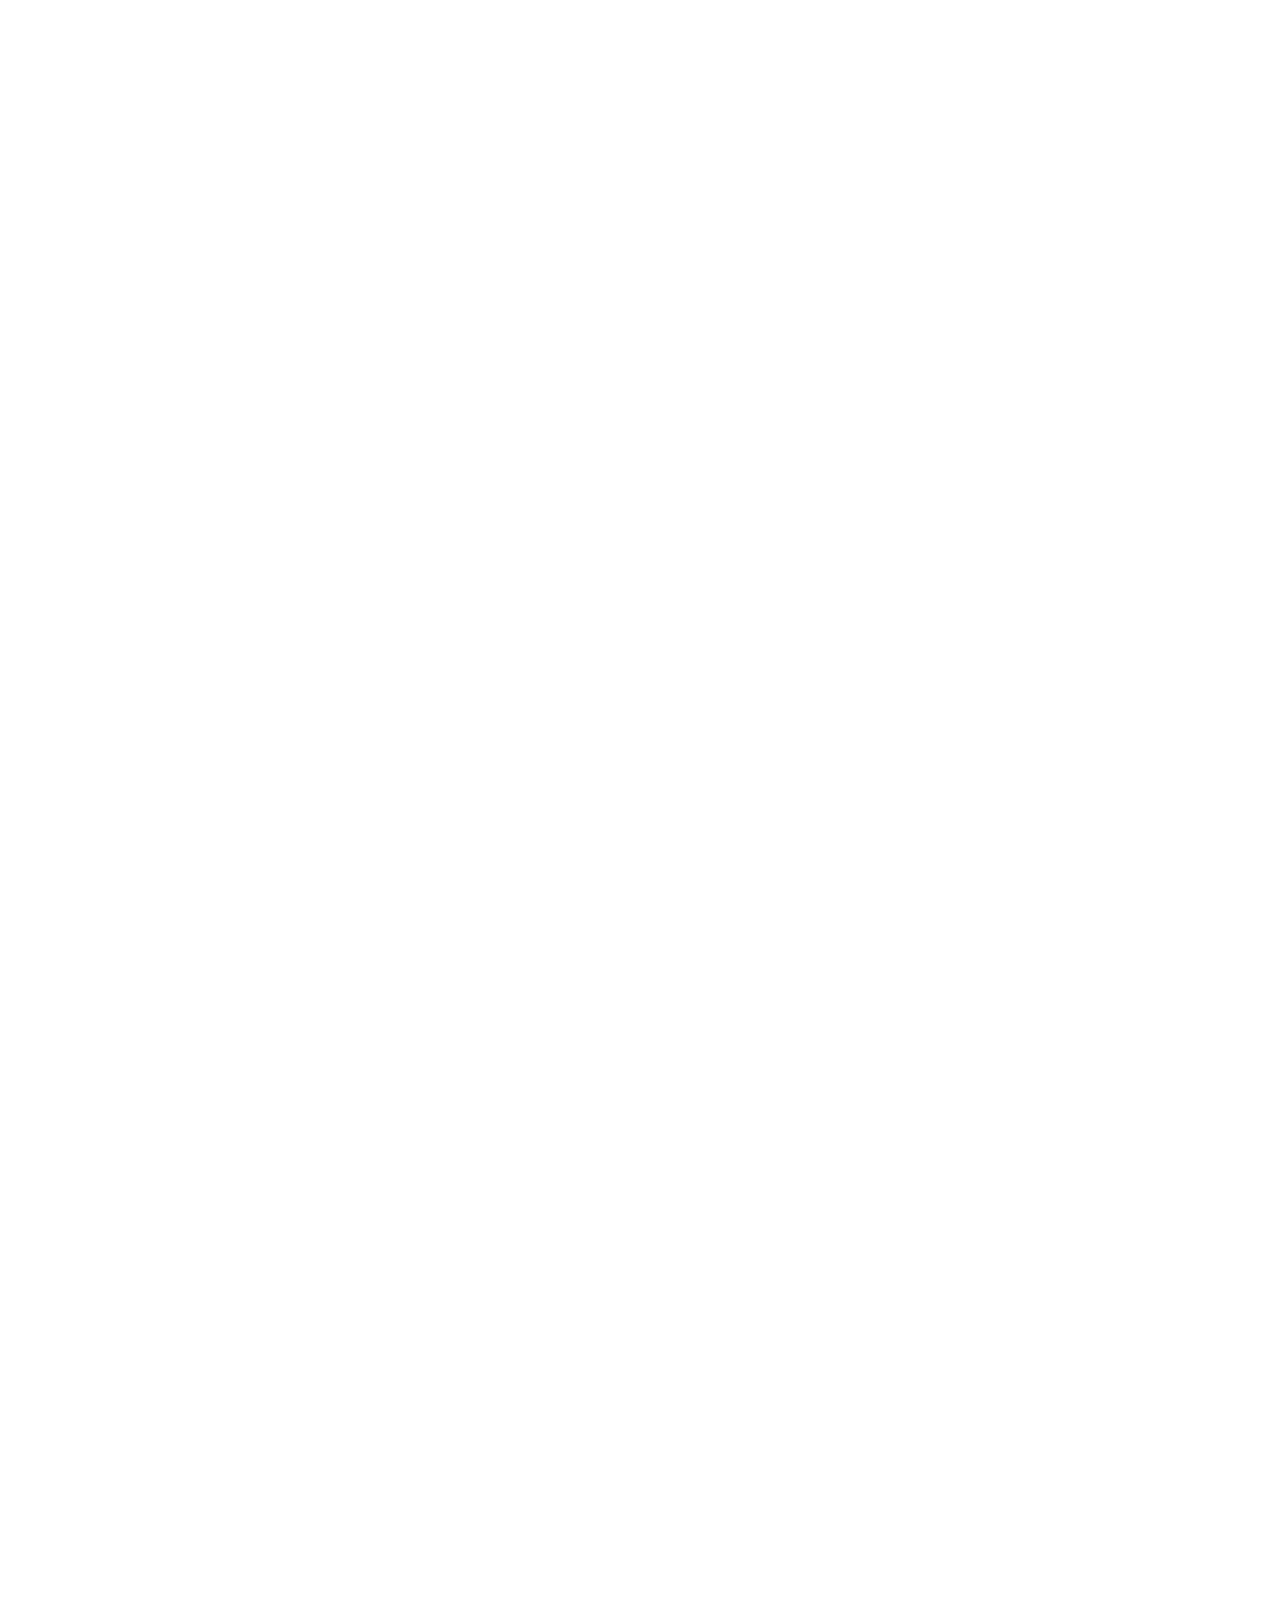
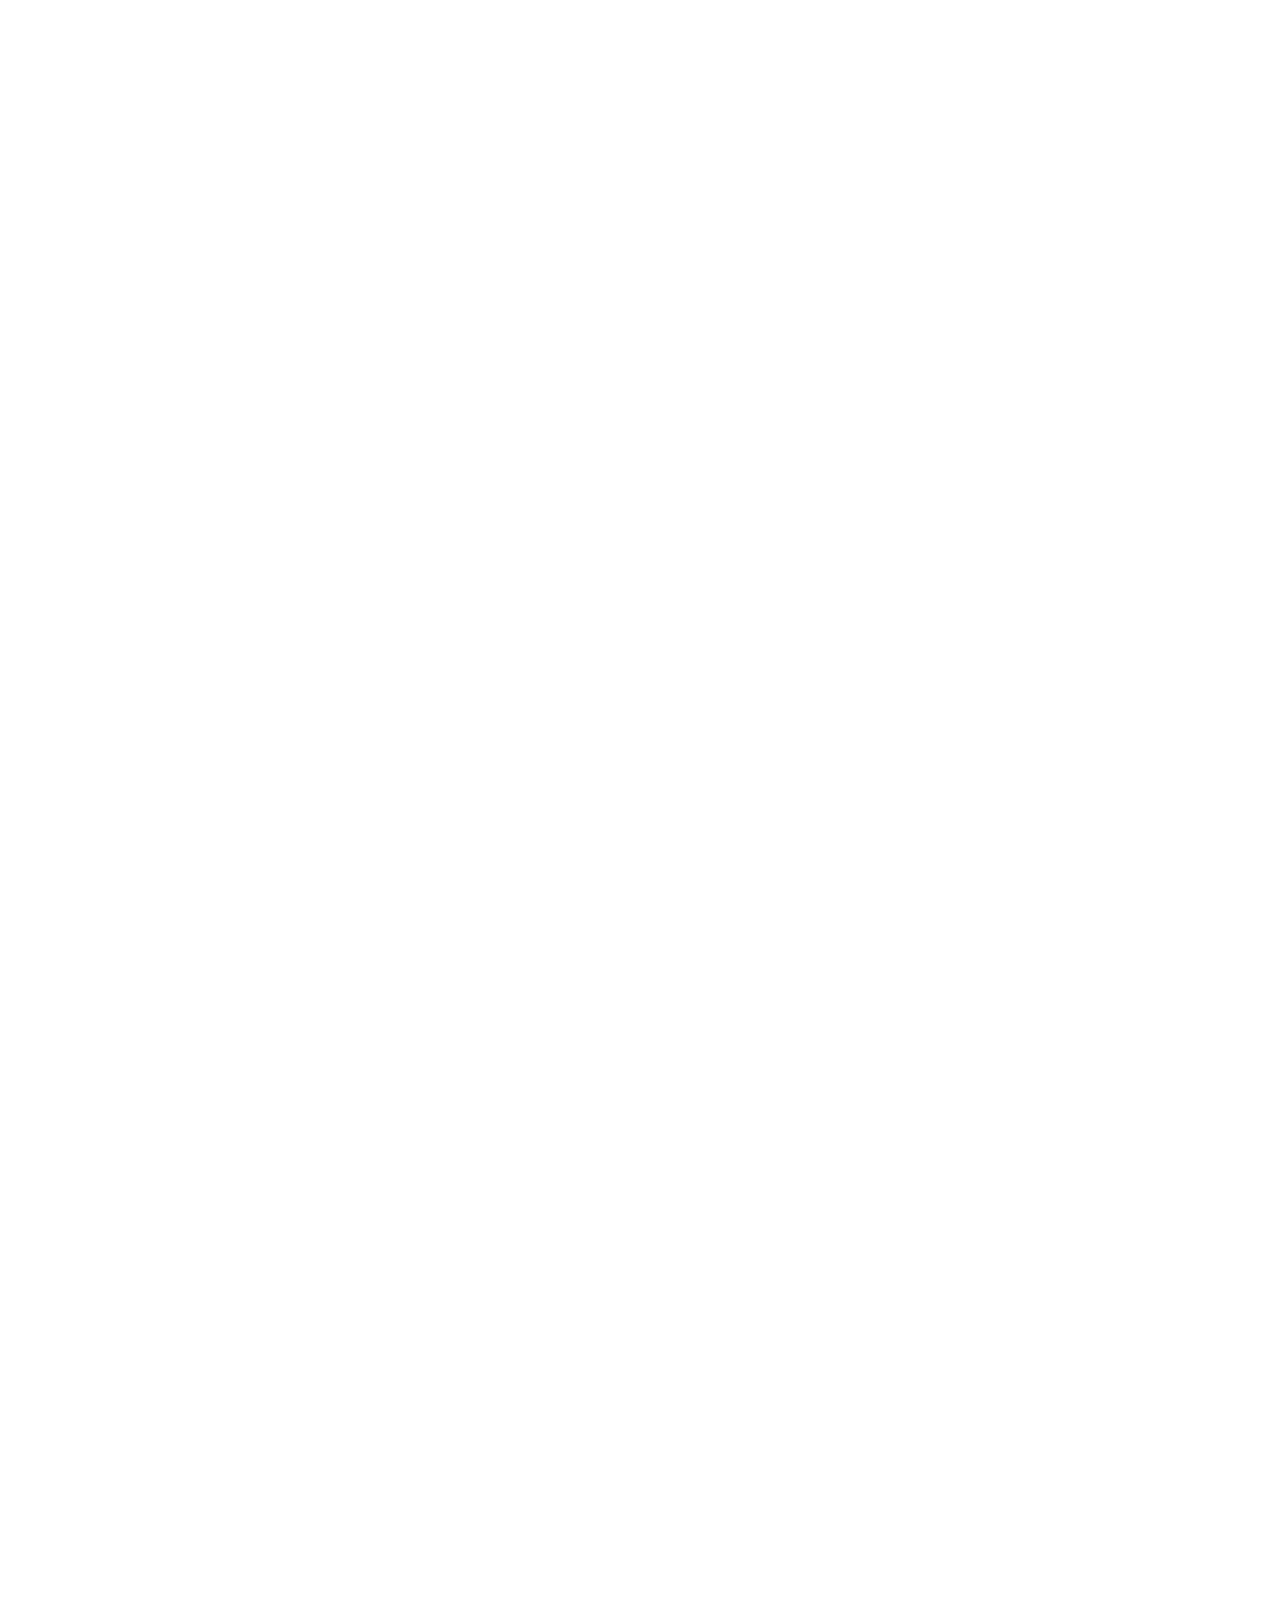
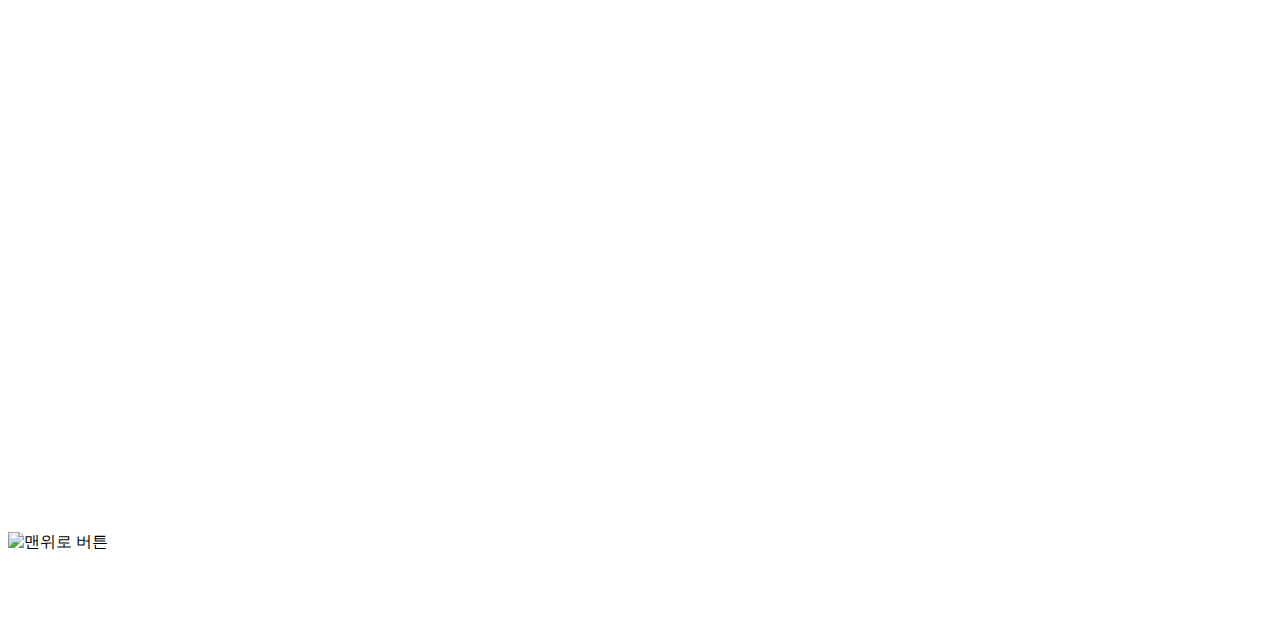
==== commit 47da8967: "호스팅 이전" ====
--- a/index.html
+++ b/index.html
@@ -1,19 +1,41 @@
 <!DOCTYPE html>
 <html lang="kr">
+
 <head>
   <meta charset="UTF-8">
   <meta http-equiv="X-UA-Compatible" content="IE=edge">
-  <meta name="viewport" content="width=device-width,initial-scale=1.0,minimum-scale=0,maximum-scale=10,user-scalable=yes">
-
- <!-- Favicon -->
- <link rel="shortcut icon" href="/baexang_front/images/icon/favicon.ico">
- <title>백상 갤러리</title>
-
- <!-- Plugin CSS -->
- <link rel="stylesheet" href="https://cdnjs.cloudflare.com/ajax/libs/Swiper/4.5.1/css/swiper.min.css">
- <link href="https://unpkg.com/aos@2.3.1/dist/aos.css" rel="stylesheet">
+  <meta name="viewport"
+    content="width=device-width,initial-scale=1.0,minimum-scale=0,maximum-scale=10,user-scalable=yes">
+
+  <!-- Favicon -->
+  <link rel="shortcut icon" href="/baexang_front/images/icon/favicon.ico">
+  <title>백상 갤러리</title>
+
+  <!-- Plugin CSS -->
+  <link rel="stylesheet" href="https://cdnjs.cloudflare.com/ajax/libs/Swiper/4.5.1/css/swiper.min.css">
+  <link href="https://unpkg.com/aos@2.3.1/dist/aos.css" rel="stylesheet">
+
+  <style>
+    .preloader {
+      position: fixed;
+      background: #fff;
+      width: 100%;
+      height: 100vh;
+      left: 0;
+      top: 0;
+      z-index: 9999;
+      display: flex;
+      align-items: center;
+      justify-content: center;
+    }
+
+    .preloader img {
+      width: 25%;
+    }
+  </style>
 
 </head>
+
 <body>
   <div class="wrapper">
     <!-- Header -->
@@ -37,7 +59,8 @@
                     <p>art&design</p>
                     <span>baexang gallery shop<br>grand open</span>
                   </div>
-                  <div class="bg" style="background-image:url('/baexang_front/images/main_slider/main_slider1.jpg')"></div>
+                  <div class="bg" style="background-image:url('/baexang_front/images/main_slider/main_slider1.jpg')">
+                  </div>
                 </div>
               </div>
               <div class="swiper-slide">
@@ -46,7 +69,8 @@
                     <p>baexang gallery</p>
                     <span>grand open</span>
                   </div>
-                  <div class="bg" style="background-image:url('/baexang_front/images/main_slider/main_slider2.jpg')"></div>
+                  <div class="bg" style="background-image:url('/baexang_front/images/main_slider/main_slider2.jpg')">
+                  </div>
                 </div>
               </div>
               <div class="swiper-slide">
@@ -55,7 +79,8 @@
                     <p>art&design in</p>
                     <span>baexang</span>
                   </div>
-                  <div class="bg" style="background-image:url('/baexang_front/images/main_slider/main_slider3.jpg')"></div>
+                  <div class="bg" style="background-image:url('/baexang_front/images/main_slider/main_slider3.jpg')">
+                  </div>
                 </div>
               </div>
             </div>
@@ -181,7 +206,7 @@
                     <strong class="item-price">36,500<span>원</span></strong>
                   </div>
                 </div>
-              </div> 
+              </div>
               <div class="swiper-pagination"></div>
             </div>
           </div>
@@ -210,7 +235,8 @@
                     <p>구스타프 클림트</p>
                     <h3>산지기의 집</h3>
                     <em>
-                      구스타프 클림트의 산지기의 집(House in the garden)입니다. 구스타프 클림트는 오스트리아의 화가. 아르누보 계열의 장식적인 양식을 선호하며 전통적인 미술에 대항해 ‘빈 분리파’를 결성했다.   관능적인 여성 이미지와 찬란한 황금빛, 화려한 색채를 특징으로 하고 성(性)과 사랑, 죽음에 대한 알레고리로 많은 사람들을 매혹시켰다.
+                      구스타프 클림트의 산지기의 집(House in the garden)입니다. 구스타프 클림트는 오스트리아의 화가. 아르누보 계열의 장식적인 양식을 선호하며 전통적인 미술에 대항해
+                      ‘빈 분리파’를 결성했다. 관능적인 여성 이미지와 찬란한 황금빛, 화려한 색채를 특징으로 하고 성(性)과 사랑, 죽음에 대한 알레고리로 많은 사람들을 매혹시켰다.
                     </em>
                     <div class="more-btn">
                       <a href="#">
@@ -232,7 +258,9 @@
                     <p>빈센트 반 고흐</p>
                     <h3>수확하는 사람</h3>
                     <em>
-                      빈센트 반 고흐는 장 프랑수아 밀레(Jean Francois Millet)의 &lt;씨 뿌리는 사람&gt;(1850) 및 &lt;이삭 줍는 여인들-이삭줍기&gt;(1857)와 같은 작품들에서 영감을 받아 농촌에서 행해지는 일들에 관심이 많았고, 그와 관련한 다수의 연작들을 그렸다. 들에서 수확을 하고 있는 농부의 모습과 더불어 수확기의 황금빛 밀밭의 색채가 내는 효과가 보는 이의 시선을 사로잡는다.
+                      빈센트 반 고흐는 장 프랑수아 밀레(Jean Francois Millet)의 &lt;씨 뿌리는 사람&gt;(1850) 및 &lt;이삭 줍는 여인들-이삭줍기&gt;(1857)와
+                      같은 작품들에서 영감을 받아 농촌에서 행해지는 일들에 관심이 많았고, 그와 관련한 다수의 연작들을 그렸다. 들에서 수확을 하고 있는 농부의 모습과 더불어 수확기의 황금빛 밀밭의
+                      색채가 내는 효과가 보는 이의 시선을 사로잡는다.
                     </em>
                     <div class="more-btn">
                       <a href="#">
@@ -289,7 +317,8 @@
                     </div>
                   </div>
                   <div class="new-art-text">
-                    <em>1889년 5월부터 1890년 5월 생레미에서 머문 기간 동안의 작품들은 반 고흐 특유의 소용돌이치며 꿈틀대는 선들로 가득했다. 이 시기 반 고흐의 마음을 사로잡은 소재는 사이프러스 나무였다.</em>
+                    <em>1889년 5월부터 1890년 5월 생레미에서 머문 기간 동안의 작품들은 반 고흐 특유의 소용돌이치며 꿈틀대는 선들로 가득했다. 이 시기 반 고흐의 마음을 사로잡은 소재는
+                      사이프러스 나무였다.</em>
                     <div class="more-btn">
                       <a href="#">
                         <svg height="45" width="160">
@@ -309,7 +338,8 @@
                     </div>
                   </div>
                   <div class="new-art-text">
-                    <em>마네의 도움으로 1871년 모네는 아르장퇴유에 거처를 마련하였다. 양산을 든 여인(1875)는 1875년 여름에서 1876년 사이에 그린 일련의 작품 시리즈 가운데 하나이다. 이때 그린 시리즈물의 풍경은 파리 외곽인 아르장퇴유의 두 번째 집 주위의 정원을 묘사하고 있다.</em>
+                    <em>마네의 도움으로 1871년 모네는 아르장퇴유에 거처를 마련하였다. 양산을 든 여인(1875)는 1875년 여름에서 1876년 사이에 그린 일련의 작품 시리즈 가운데
+                      하나이다. 이때 그린 시리즈물의 풍경은 파리 외곽인 아르장퇴유의 두 번째 집 주위의 정원을 묘사하고 있다.</em>
                     <div class="more-btn">
                       <a href="#">
                         <svg height="45" width="160">
@@ -360,7 +390,7 @@
                     </div>
                   </div>
                 </div>
-              </div>        
+              </div>
             </div>
             <div class="slider-nav-wrapper">
               <div class="swiper-button-prev">
@@ -372,7 +402,7 @@
                 <img src="/baexang_front/images/icon/bu-slider-right.png" alt="Angle Right Icon">
               </div>
             </div>
-            <div class="swiper-pagination"></div>          
+            <div class="swiper-pagination"></div>
           </div>
         </div>
       </section>
@@ -406,10 +436,10 @@
                 <span>View More</span>
               </a>
             </div>
-          </div> 
-        </div>  
+          </div>
+        </div>
       </section>
-      
+
       <section class="review section" data-aos="fade-up" data-aos-once="true">
         <div class="container">
           <div class="title-wrapper">
@@ -493,20 +523,27 @@
     </div>
   </div>
 
+  <div class="preloader js-preloader">
+    <img src="/baexang_front/images/loader.gif" alt="">
+  </div>
+
   <script>
     const url = document.location.href;
-    if(url === 'http://localhost/baexang_front/'){
+    if (url === 'http://localhost/baexang_front/') {
       location.href = 'http://localhost/baexang_front/index.html';
     }
   </script>
-  
+
   <!-- jQuery CDN Link -->
-  <script src="https://code.jquery.com/jquery-3.6.4.min.js" integrity="sha256-oP6HI9z1XaZNBrJURtCoUT5SUnxFr8s3BzRl+cbzUq8=" crossorigin="anonymous"></script>
+  <script src="https://code.jquery.com/jquery-3.6.4.min.js"
+    integrity="sha256-oP6HI9z1XaZNBrJURtCoUT5SUnxFr8s3BzRl+cbzUq8=" crossorigin="anonymous"></script>
 
   <!-- Plugin -->
   <script src="https://cdnjs.cloudflare.com/ajax/libs/Swiper/4.5.1/js/swiper.min.js"></script>
   <script src="https://unpkg.com/aos@2.3.1/dist/aos.js"></script>
+  <script src="/baexang_front/js/etc/jquery.preloadinator.min.js"></script>
 
   <script src="/baexang_front/js/etc/head-contents.js"></script>
 </body>
+
 </html>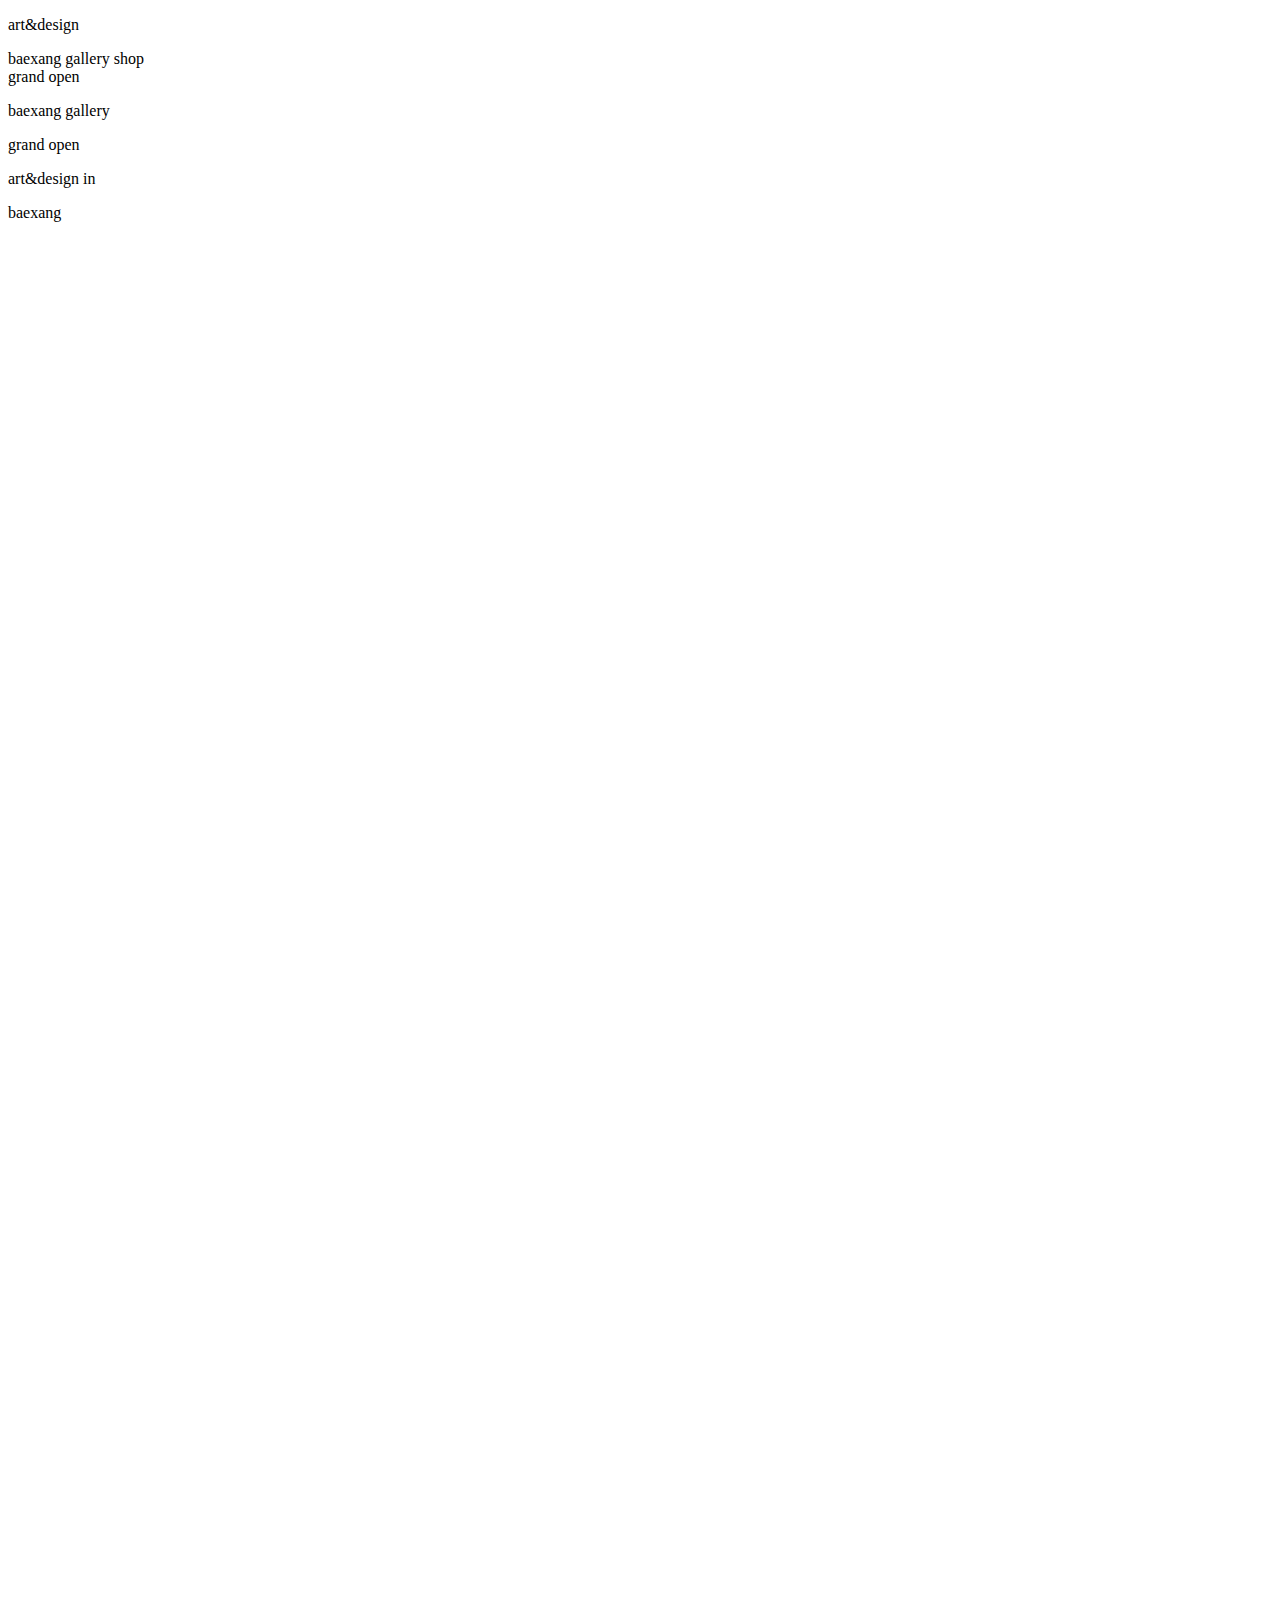
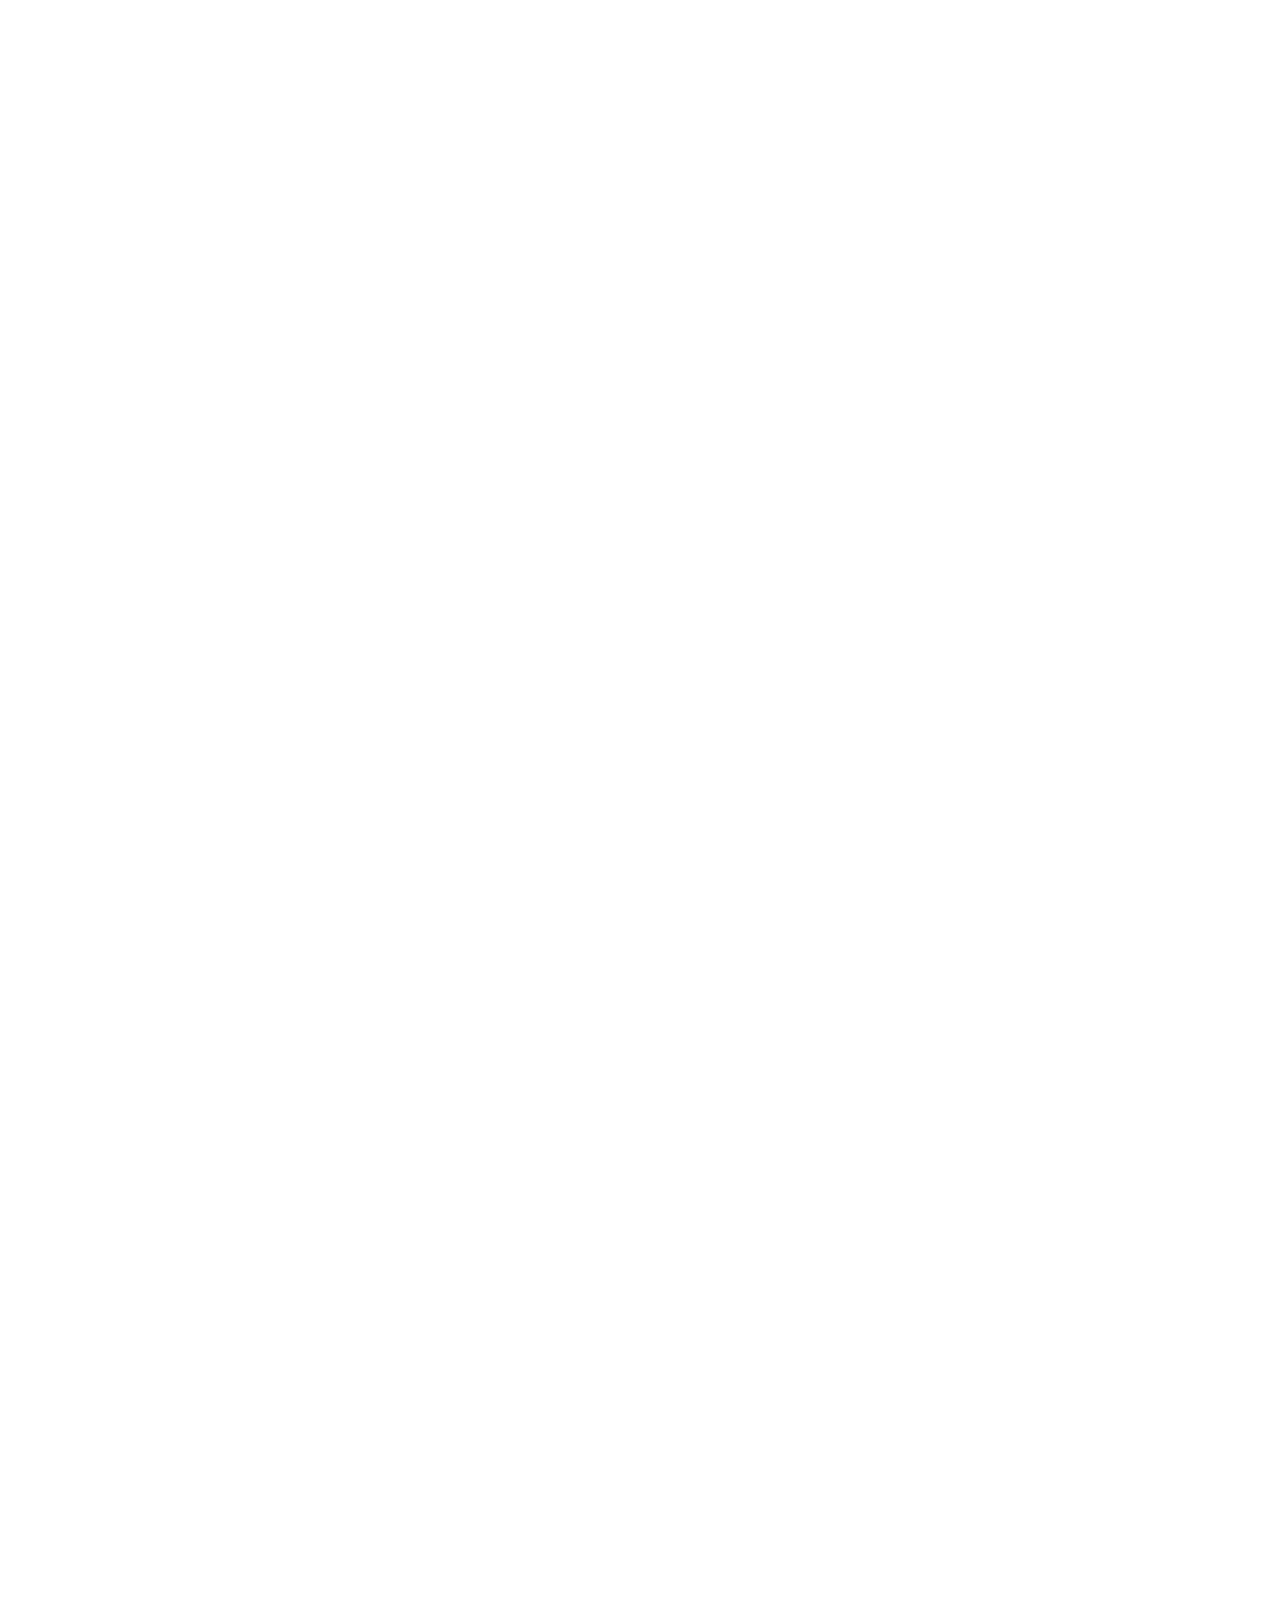
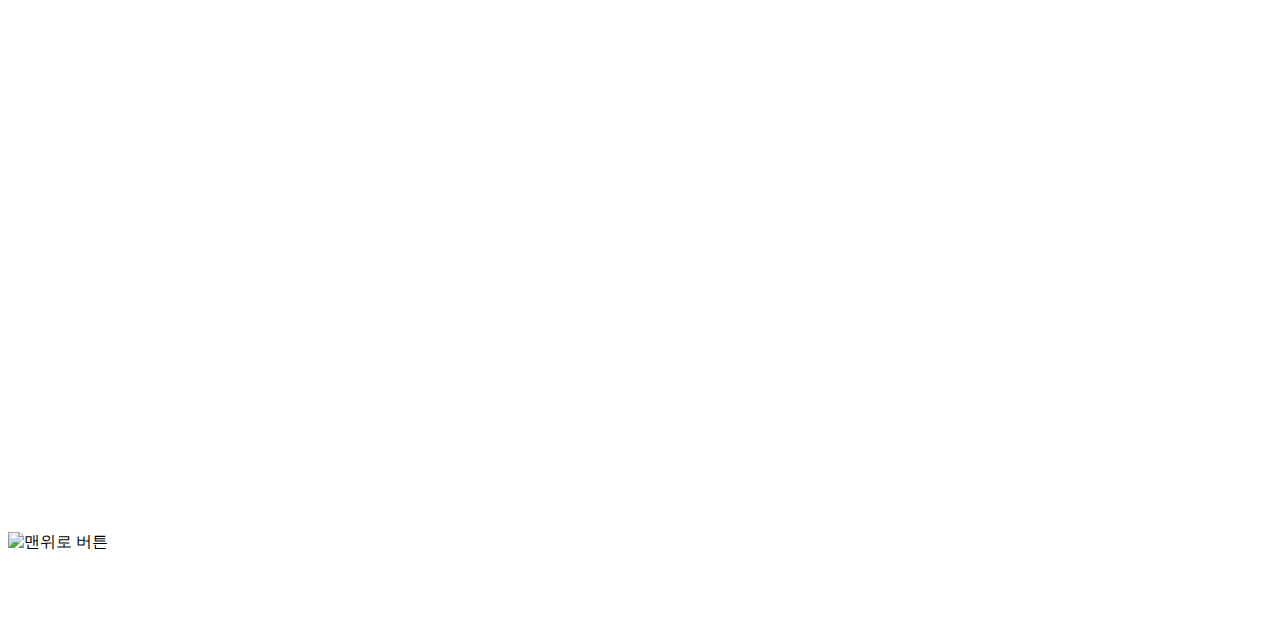
==== commit 534f6159: "0515 프론트 완료" ====
--- a/index.html
+++ b/index.html
@@ -1,41 +1,23 @@
 <!DOCTYPE html>
 <html lang="kr">
-
 <head>
   <meta charset="UTF-8">
   <meta http-equiv="X-UA-Compatible" content="IE=edge">
-  <meta name="viewport"
-    content="width=device-width,initial-scale=1.0,minimum-scale=0,maximum-scale=10,user-scalable=yes">
-
-  <!-- Favicon -->
-  <link rel="shortcut icon" href="/baexang_front/images/icon/favicon.ico">
-  <title>백상 갤러리</title>
-
-  <!-- Plugin CSS -->
-  <link rel="stylesheet" href="https://cdnjs.cloudflare.com/ajax/libs/Swiper/4.5.1/css/swiper.min.css">
-  <link href="https://unpkg.com/aos@2.3.1/dist/aos.css" rel="stylesheet">
-
-  <style>
-    .preloader {
-      position: fixed;
-      background: #fff;
-      width: 100%;
-      height: 100vh;
-      left: 0;
-      top: 0;
-      z-index: 9999;
-      display: flex;
-      align-items: center;
-      justify-content: center;
-    }
-
-    .preloader img {
-      width: 25%;
-    }
-  </style>
-
+  <meta name="viewport" content="width=device-width,initial-scale=1.0,minimum-scale=0,maximum-scale=10,user-scalable=yes">
+
+ <!-- Favicon -->
+ <link rel="shortcut icon" href="/baexang_front/images/icon/favicon.ico">
+ <title>백상 갤러리</title>
+
+ <!-- Plugin CSS -->
+ <link rel="stylesheet" href="https://cdnjs.cloudflare.com/ajax/libs/Swiper/4.5.1/css/swiper.min.css">
+ <link href="https://unpkg.com/aos@2.3.1/dist/aos.css" rel="stylesheet">
+
+ <style>
+  .preloader{position:fixed; background:#fff; width:100%; height:100vh; left:0; top:0; z-index:9999; display:flex; align-items: center; justify-content: center;}
+  .preloader img{width:25%;}
+ </style>
 </head>
-
 <body>
   <div class="wrapper">
     <!-- Header -->
@@ -59,8 +41,7 @@
                     <p>art&design</p>
                     <span>baexang gallery shop<br>grand open</span>
                   </div>
-                  <div class="bg" style="background-image:url('/baexang_front/images/main_slider/main_slider1.jpg')">
-                  </div>
+                  <div class="bg" style="background-image:url('/baexang_front/images/main_slider/main_slider1.jpg')"></div>
                 </div>
               </div>
               <div class="swiper-slide">
@@ -69,8 +50,7 @@
                     <p>baexang gallery</p>
                     <span>grand open</span>
                   </div>
-                  <div class="bg" style="background-image:url('/baexang_front/images/main_slider/main_slider2.jpg')">
-                  </div>
+                  <div class="bg" style="background-image:url('/baexang_front/images/main_slider/main_slider2.jpg')"></div>
                 </div>
               </div>
               <div class="swiper-slide">
@@ -79,8 +59,7 @@
                     <p>art&design in</p>
                     <span>baexang</span>
                   </div>
-                  <div class="bg" style="background-image:url('/baexang_front/images/main_slider/main_slider3.jpg')">
-                  </div>
+                  <div class="bg" style="background-image:url('/baexang_front/images/main_slider/main_slider3.jpg')"></div>
                 </div>
               </div>
             </div>
@@ -206,8 +185,8 @@
                     <strong class="item-price">36,500<span>원</span></strong>
                   </div>
                 </div>
-              </div>
-              <div class="swiper-pagination"></div>
+              </div> 
+              <div class="best-swiper-pagination"></div>
             </div>
           </div>
         </div>
@@ -235,8 +214,7 @@
                     <p>구스타프 클림트</p>
                     <h3>산지기의 집</h3>
                     <em>
-                      구스타프 클림트의 산지기의 집(House in the garden)입니다. 구스타프 클림트는 오스트리아의 화가. 아르누보 계열의 장식적인 양식을 선호하며 전통적인 미술에 대항해
-                      ‘빈 분리파’를 결성했다. 관능적인 여성 이미지와 찬란한 황금빛, 화려한 색채를 특징으로 하고 성(性)과 사랑, 죽음에 대한 알레고리로 많은 사람들을 매혹시켰다.
+                      구스타프 클림트의 산지기의 집(House in the garden)입니다. 구스타프 클림트는 오스트리아의 화가. 아르누보 계열의 장식적인 양식을 선호하며 전통적인 미술에 대항해 ‘빈 분리파’를 결성했다.   관능적인 여성 이미지와 찬란한 황금빛, 화려한 색채를 특징으로 하고 성(性)과 사랑, 죽음에 대한 알레고리로 많은 사람들을 매혹시켰다.
                     </em>
                     <div class="more-btn">
                       <a href="#">
@@ -258,9 +236,7 @@
                     <p>빈센트 반 고흐</p>
                     <h3>수확하는 사람</h3>
                     <em>
-                      빈센트 반 고흐는 장 프랑수아 밀레(Jean Francois Millet)의 &lt;씨 뿌리는 사람&gt;(1850) 및 &lt;이삭 줍는 여인들-이삭줍기&gt;(1857)와
-                      같은 작품들에서 영감을 받아 농촌에서 행해지는 일들에 관심이 많았고, 그와 관련한 다수의 연작들을 그렸다. 들에서 수확을 하고 있는 농부의 모습과 더불어 수확기의 황금빛 밀밭의
-                      색채가 내는 효과가 보는 이의 시선을 사로잡는다.
+                      빈센트 반 고흐는 장 프랑수아 밀레(Jean Francois Millet)의 &lt;씨 뿌리는 사람&gt;(1850) 및 &lt;이삭 줍는 여인들-이삭줍기&gt;(1857)와 같은 작품들에서 영감을 받아 농촌에서 행해지는 일들에 관심이 많았고, 그와 관련한 다수의 연작들을 그렸다. 들에서 수확을 하고 있는 농부의 모습과 더불어 수확기의 황금빛 밀밭의 색채가 내는 효과가 보는 이의 시선을 사로잡는다.
                     </em>
                     <div class="more-btn">
                       <a href="#">
@@ -317,8 +293,7 @@
                     </div>
                   </div>
                   <div class="new-art-text">
-                    <em>1889년 5월부터 1890년 5월 생레미에서 머문 기간 동안의 작품들은 반 고흐 특유의 소용돌이치며 꿈틀대는 선들로 가득했다. 이 시기 반 고흐의 마음을 사로잡은 소재는
-                      사이프러스 나무였다.</em>
+                    <em>1889년 5월부터 1890년 5월 생레미에서 머문 기간 동안의 작품들은 반 고흐 특유의 소용돌이치며 꿈틀대는 선들로 가득했다. 이 시기 반 고흐의 마음을 사로잡은 소재는 사이프러스 나무였다.</em>
                     <div class="more-btn">
                       <a href="#">
                         <svg height="45" width="160">
@@ -338,8 +313,7 @@
                     </div>
                   </div>
                   <div class="new-art-text">
-                    <em>마네의 도움으로 1871년 모네는 아르장퇴유에 거처를 마련하였다. 양산을 든 여인(1875)는 1875년 여름에서 1876년 사이에 그린 일련의 작품 시리즈 가운데
-                      하나이다. 이때 그린 시리즈물의 풍경은 파리 외곽인 아르장퇴유의 두 번째 집 주위의 정원을 묘사하고 있다.</em>
+                    <em>마네의 도움으로 1871년 모네는 아르장퇴유에 거처를 마련하였다. 양산을 든 여인(1875)는 1875년 여름에서 1876년 사이에 그린 일련의 작품 시리즈 가운데 하나이다. 이때 그린 시리즈물의 풍경은 파리 외곽인 아르장퇴유의 두 번째 집 주위의 정원을 묘사하고 있다.</em>
                     <div class="more-btn">
                       <a href="#">
                         <svg height="45" width="160">
@@ -390,7 +364,7 @@
                     </div>
                   </div>
                 </div>
-              </div>
+              </div>        
             </div>
             <div class="slider-nav-wrapper">
               <div class="swiper-button-prev">
@@ -402,7 +376,7 @@
                 <img src="/baexang_front/images/icon/bu-slider-right.png" alt="Angle Right Icon">
               </div>
             </div>
-            <div class="swiper-pagination"></div>
+            <div class="new-swiper-pagination"></div>          
           </div>
         </div>
       </section>
@@ -436,10 +410,10 @@
                 <span>View More</span>
               </a>
             </div>
-          </div>
-        </div>
+          </div> 
+        </div>  
       </section>
-
+      
       <section class="review section" data-aos="fade-up" data-aos-once="true">
         <div class="container">
           <div class="title-wrapper">
@@ -523,27 +497,25 @@
     </div>
   </div>
 
-  <div class="preloader js-preloader">
+  <!-- <div class="preloader js-preloader">
     <img src="/baexang_front/images/loader.gif" alt="">
-  </div>
+  </div> -->
 
   <script>
     const url = document.location.href;
-    if (url === 'http://localhost/baexang_front/') {
-      location.href = 'http://localhost/baexang_front/index.html';
+    if(url === 'http://cayc.dothome.co.kr/baexang_front/' || url === 'http://cayc.dothome.co.kr/baexang_front/'){
+      location.href = 'http://cayc.dothome.co.kr/baexang_front/index.html';
     }
   </script>
-
+  
   <!-- jQuery CDN Link -->
-  <script src="https://code.jquery.com/jquery-3.6.4.min.js"
-    integrity="sha256-oP6HI9z1XaZNBrJURtCoUT5SUnxFr8s3BzRl+cbzUq8=" crossorigin="anonymous"></script>
+  <script src="https://code.jquery.com/jquery-3.6.4.min.js" integrity="sha256-oP6HI9z1XaZNBrJURtCoUT5SUnxFr8s3BzRl+cbzUq8=" crossorigin="anonymous"></script>
 
   <!-- Plugin -->
   <script src="https://cdnjs.cloudflare.com/ajax/libs/Swiper/4.5.1/js/swiper.min.js"></script>
   <script src="https://unpkg.com/aos@2.3.1/dist/aos.js"></script>
-  <script src="/baexang_front/js/etc/jquery.preloadinator.min.js"></script>
+  <!-- <script src="/baexang_front/js/etc/jquery.preloadinator.min.js"></script> -->
 
   <script src="/baexang_front/js/etc/head-contents.js"></script>
 </body>
-
 </html>